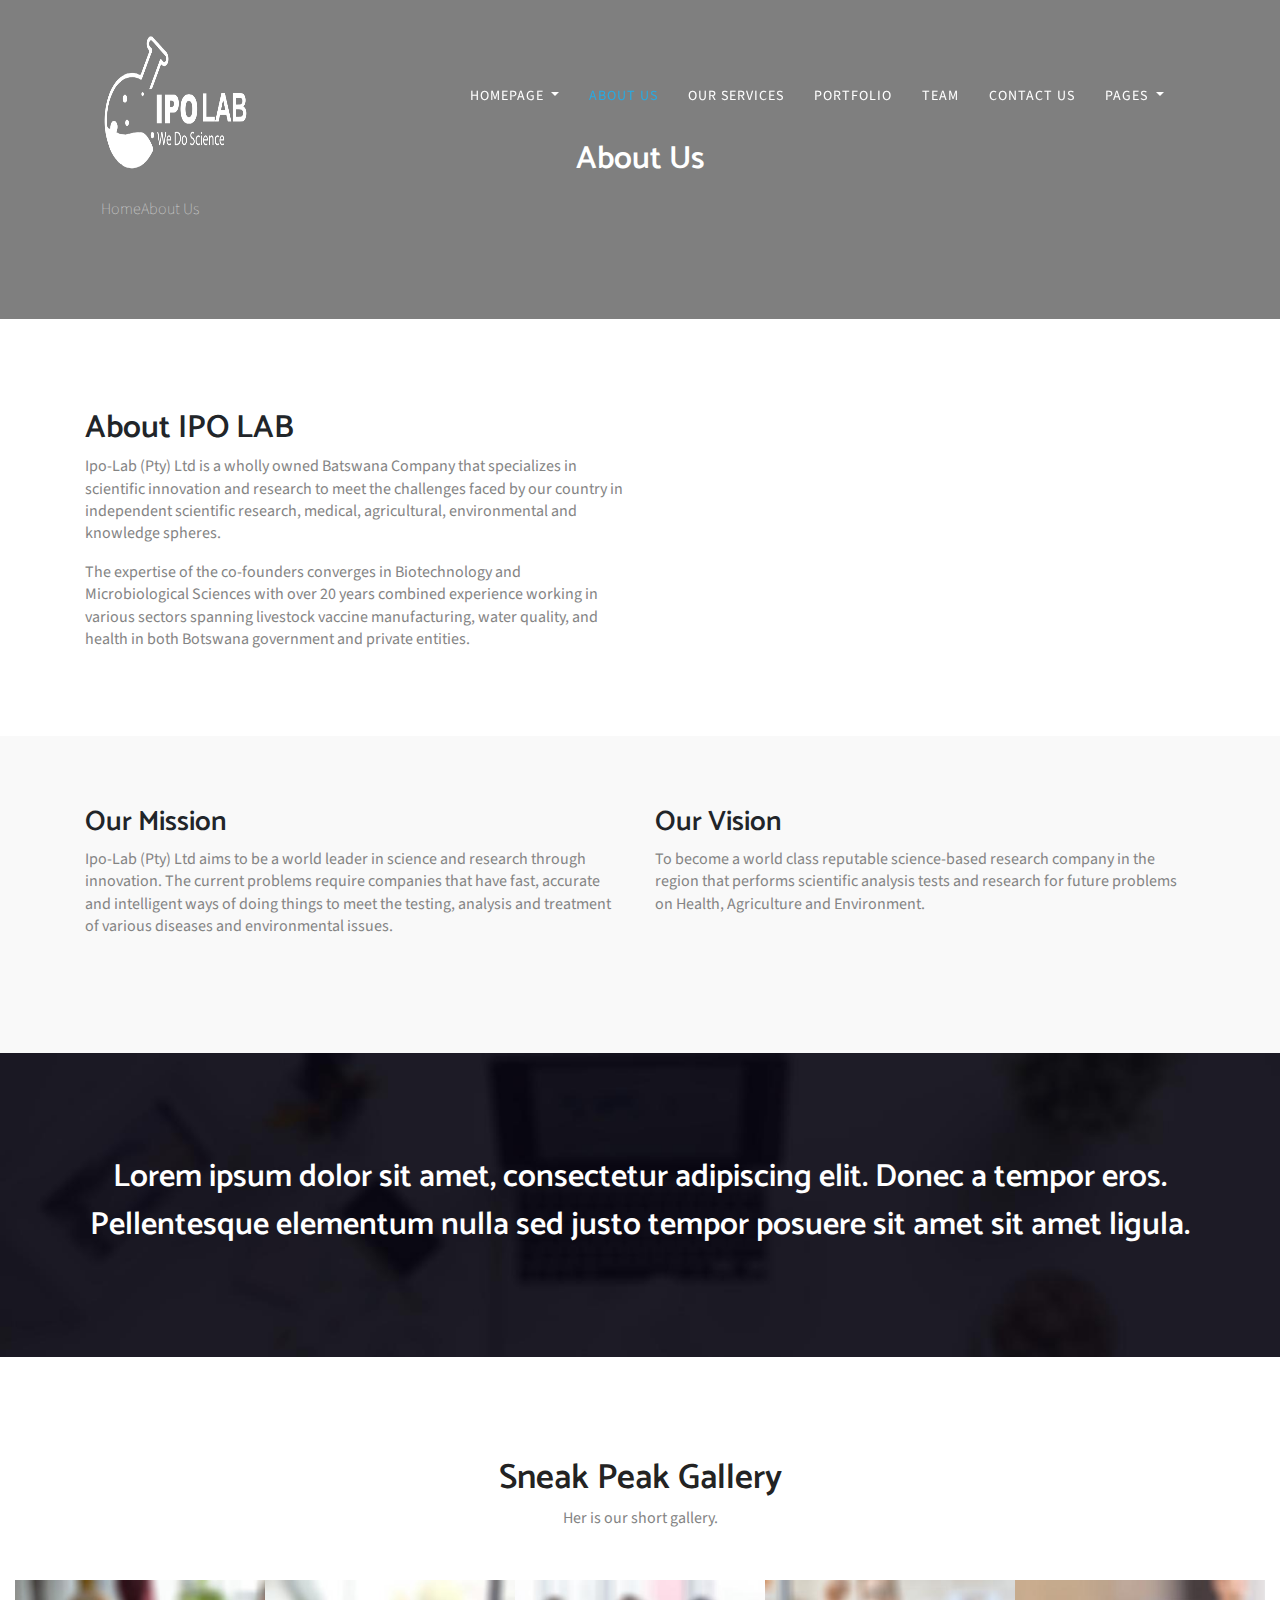
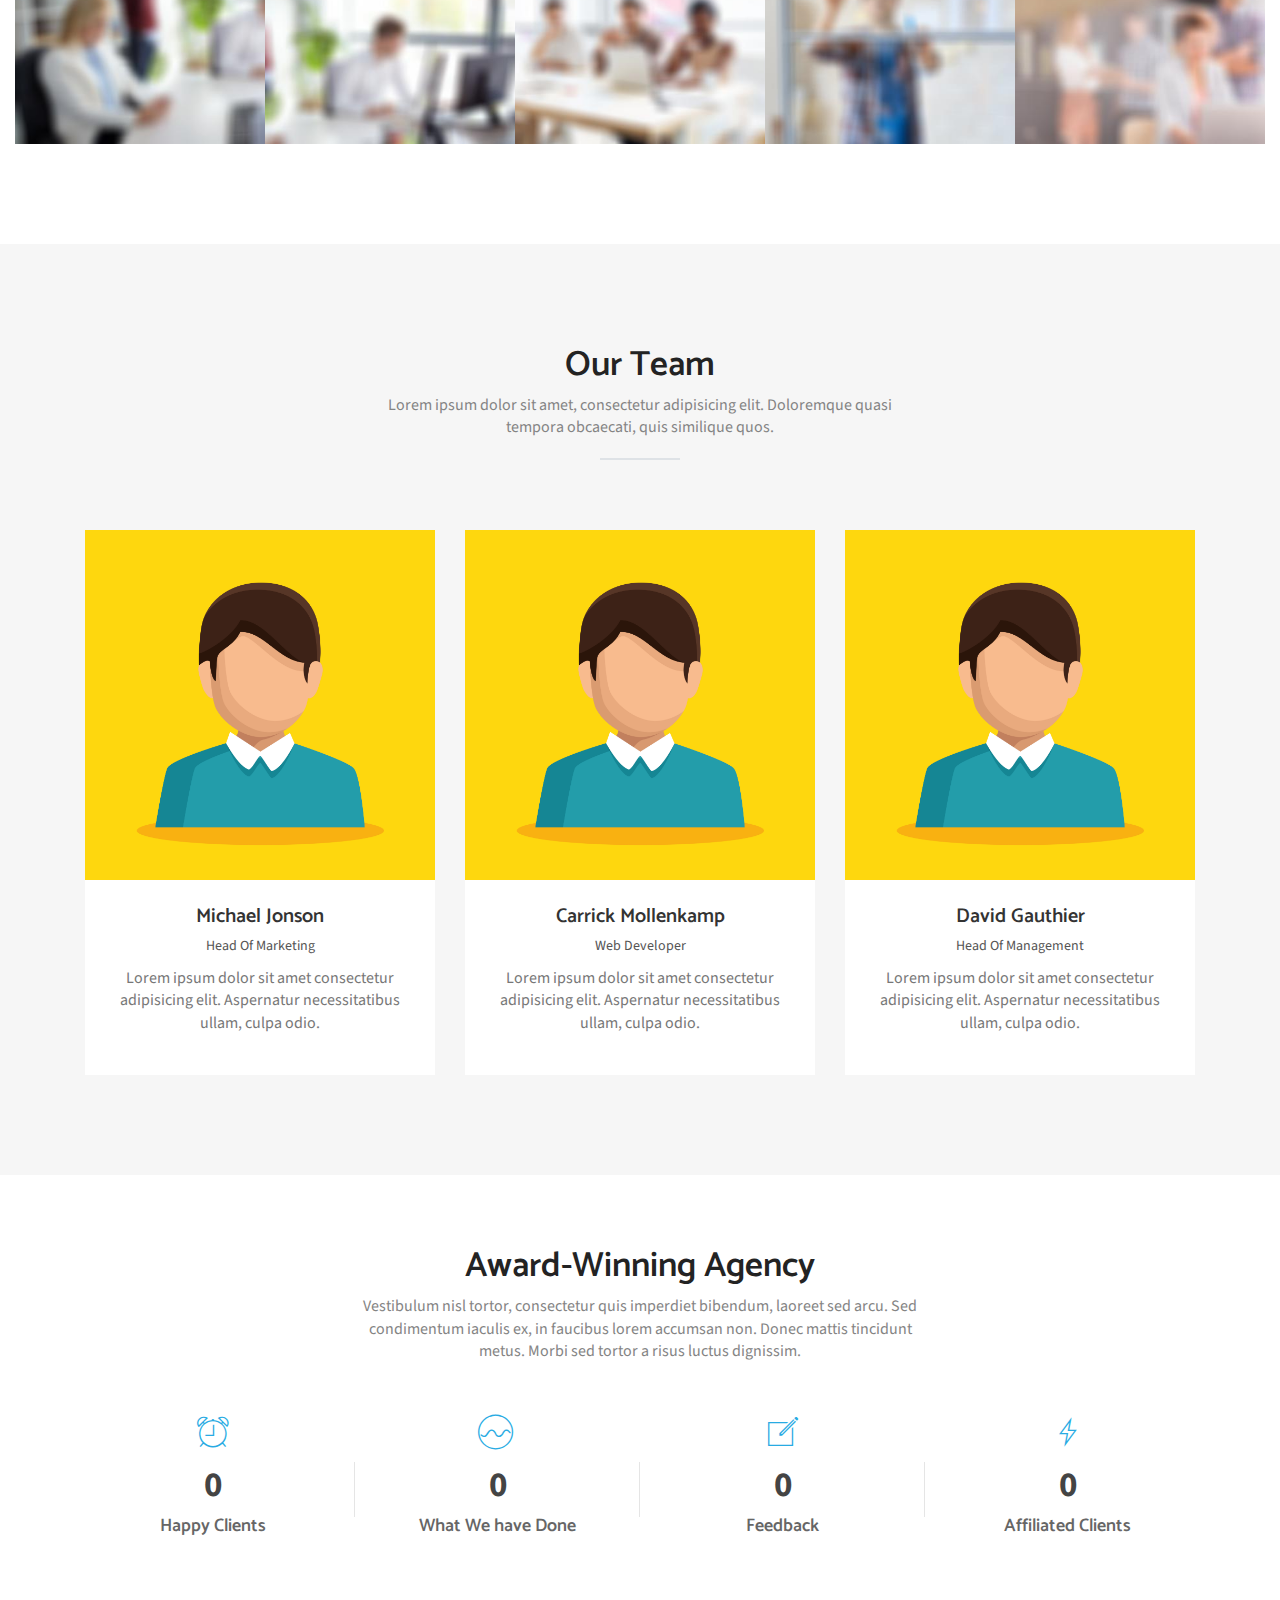
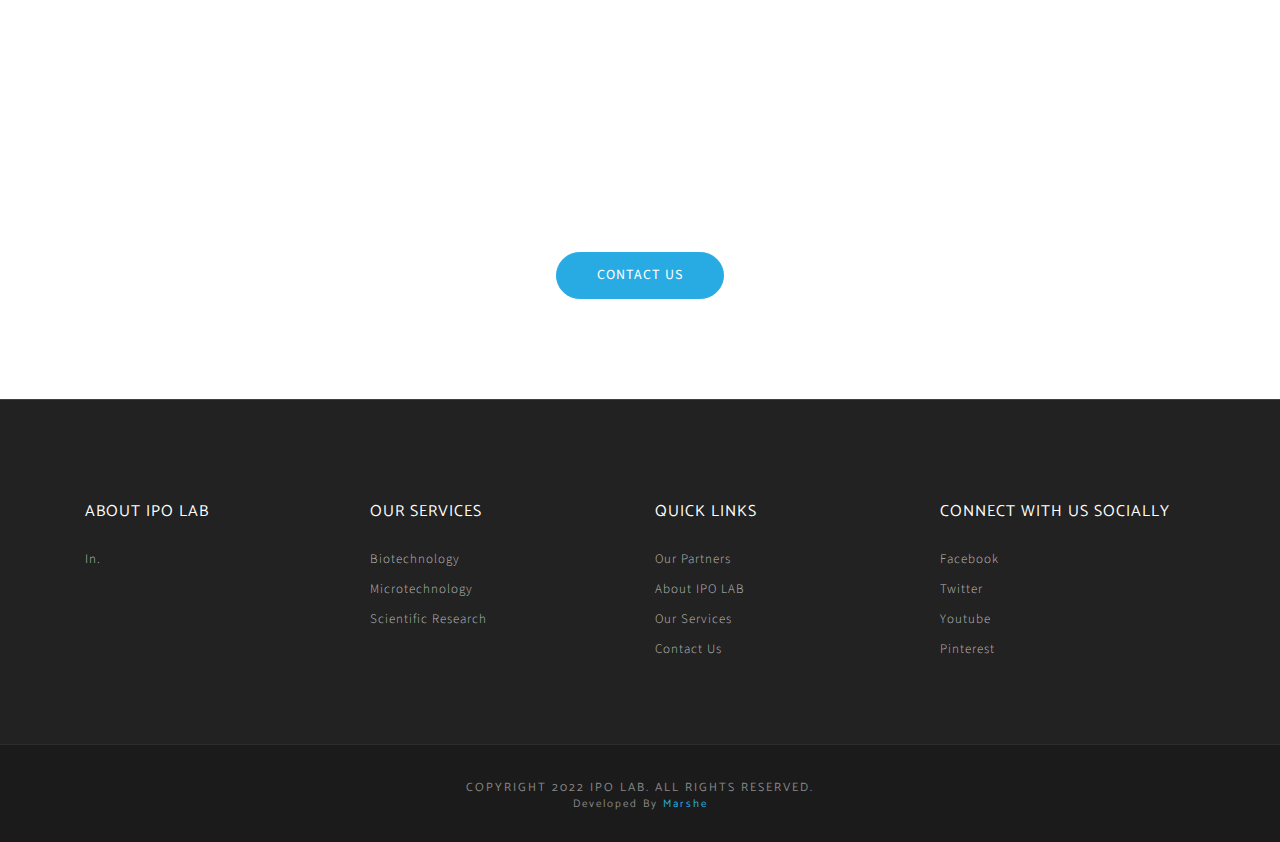
==== about.html @ 1a7b11d8 "zvaita" ====
<!DOCTYPE html>
<!--[if lt IE 7]>      <html class="no-js lt-ie9 lt-ie8 lt-ie7"> <![endif]-->
<!--[if IE 7]>         <html class="no-js lt-ie9 lt-ie8"> <![endif]-->
<!--[if IE 8]>         <html class="no-js lt-ie9"> <![endif]-->
<!--[if gt IE 8]><!--> 
<html> <!--<![endif]-->
<head>
  <meta http-equiv="Content-Type" content="text/html; charset=UTF-8">
  <meta name="description" content="Bingo One page parallax responsive HTML Template ">
  
  <meta name="author" content="Themefisher.com">

  <title>ABOUT IPO LAB</title>

<!-- Mobile Specific Meta
  ================================================== -->
  <meta name="viewport" content="width=device-width, initial-scale=1">
  
  <!-- Favicon -->
  <link rel="shortcut icon" type="image/x-icon" href="images/favicon.png" />
  
  <!-- CSS
  ================================================== -->
  <!-- Themefisher Icon font -->
  <link rel="stylesheet" href="plugins/themefisher-font/style.css">
  <!-- bootstrap.min css -->
  <link rel="stylesheet" href="plugins/bootstrap/css/bootstrap.min.css">
  <!-- Lightbox.min css -->
  <link rel="stylesheet" href="plugins/lightbox2/dist/css/lightbox.min.css">
  <!-- animation css -->
  <link rel="stylesheet" href="plugins/animate/animate.css">
  <!-- Slick Carousel -->
  <link rel="stylesheet" href="plugins/slick/slick.css">
  <!-- Main Stylesheet -->
  <link rel="stylesheet" href="css/style.css">  

</head>

<body id="body">

 <!--
  Start Preloader
  ==================================== -->
  <div id="preloader">
    <div class='preloader'>
      <span></span>
      <span></span>
      <span></span>
      <span></span>
      <span></span>
      <span></span>
    </div>
  </div> 
  <!--
  End Preloader
  ==================================== -->


  

<!--
Fixed Navigation
==================================== -->
<header class="navigation fixed-top">
  <div class="container">
    <!-- main nav -->
    <nav class="navbar navbar-expand-lg navbar-light">
      <!-- logo -->
      <a class="navbar-brand logo" href="index.html">
        <img class="logo-default" src="ipo lab logos.png" height="150" width="150" alt="logo"/>
        <img class="logo-white" src="images/logo-white.png" alt="logo" height="150" width="150" />
      </a>
      <!-- /logo -->
      <button class="navbar-toggler" type="button" data-toggle="collapse" data-target="#navigation"
        aria-controls="navigation" aria-expanded="false" aria-label="Toggle navigation">
        <span class="navbar-toggler-icon"></span>
      </button>

      <div class="collapse navbar-collapse" id="navigation">
        <ul class="navbar-nav ml-auto text-center">
          <li class="nav-item dropdown ">
            <a class="nav-link dropdown-toggle" href="#" id="navbarDropdown" role="button" data-toggle="dropdown"
              aria-haspopup="true" aria-expanded="false">
              Homepage
            </a>
            <div class="dropdown-menu" aria-labelledby="navbarDropdown">
              <a class="dropdown-item" href="index.html">IPO LAB HOME</a>
              <a class="dropdown-item" href="onepage-slider.html">IPO LAB BRIEF</a>
              
            </div>
          </li>
          <li class="nav-item  active ">
            <a class="nav-link" href="about.html">About Us</a>
          </li>
          <li class="nav-item ">
            <a class="nav-link" href="service.html">Our Services</a>
          </li>
          <li class="nav-item ">
            <a class="nav-link" href="portfolio.html">Portfolio</a>
          </li>
          <li class="nav-item ">
            <a class="nav-link" href="team.html">Team</a>
          </li>
        
          <li class="nav-item ">
            <a class="nav-link" href="contact.html">Contact Us</a>
          </li>
          <li class="nav-item dropdown">
            <a class="nav-link dropdown-toggle" href="#" id="navbarDropdown" role="button" data-toggle="dropdown"
              aria-haspopup="true" aria-expanded="false">
              Pages
            </a>
            
          </li>
        </ul>
      </div>
    </nav>
    <!-- /main nav -->
  </div>
</header>
<!--
End Fixed Navigation
==================================== -->

<section class="single-page-header">
	<div class="container">
		<div class="row">
			<div class="col-md-12">
				<h2>About Us</h2>
				<ol class="breadcrumb header-bradcrumb">
				  <li><a href="index.html">Home</a></li>
				  <li class="active">About Us</li>
				</ol>
			</div>
		</div>
	</div>
</section>


<section class="about-shot-info section-sm">
	<div class="container">
		<div class="row">
			<div class="col-md-6 mt-20">
				<h2>About IPO LAB<br></h2>
				<p>Ipo-Lab (Pty) Ltd is a wholly owned Batswana Company that specializes in scientific innovation and research to meet the challenges faced by our country in independent scientific research, medical, agricultural, environmental and knowledge spheres.   </p>
				
				<p> The expertise of the co-founders converges in Biotechnology and Microbiological Sciences with over 20 years combined experience working in various sectors spanning livestock vaccine manufacturing, water quality, and health in both Botswana government and private entities.</p>
			</div>
			<div class="col-md-6">
				<img class="img-fluid" src="images/company/company-image.jpg" alt="">
			</div>
		</div>
	</div>
</section>



<section class="company-mission section-sm bg-gray">
	<div class="container">
		<div class="row">
			<div class="col-md-6">
				<h3>Our Mission</h3>
				<p>Ipo-Lab (Pty) Ltd aims to be a world leader in science and research through innovation. The current problems require companies that have fast, accurate and intelligent ways of doing things to meet the testing, analysis and treatment of various diseases and environmental issues. </p>
				<img src="images/company/company-image-2.jpg" alt="" class="img-fluid mt-30">
			</div>
			<div class="col-md-6">
				<h3>Our Vision</h3>
				<p>To become a world class reputable science-based research company in the region that performs scientific analysis tests and research for future problems on Health, Agriculture and Environment. </p>
				<br>
				<img src="images/company/company-image-3.jpg" alt="" class="img-fluid mt-30">
			</div>
		</div>
	</div>
</section>






	<!--
Start Call To Action
==================================== -->
<section class="call-to-action-2 section">
	<div class="container">
		<div class="row">
			<div class="col-md-12 text-center">
				<h2>Lorem ipsum dolor sit amet, consectetur adipiscing elit. Donec a tempor eros. Pellentesque elementum nulla sed justo tempor posuere sit amet sit amet ligula.</h2>
			</div>
		</div> 		<!-- End row -->
	</div>   	<!-- End container -->
</section>   <!-- End section -->



<section class="section grallery">
	<div class="container-fluid">
		<div class="row">
			<div class="col-md-12">
				<div class="title text-center">
					<h2>Sneak Peak Gallery</h2>
					<p>Her is our short gallery.</p>
				</div>
			</div>
		</div>
		<div class="row">
			<div class="col-md-12">
				<div class="company-gallery">
					<img src="images/company/gallery-1.jpg" alt="">
					<img src="images/company/gallery-2.jpg" alt="">
					<img src="images/company/gallery-3.jpg" alt="">
					<img src="images/company/gallery-4.jpg" alt="">
					<img src="images/company/gallery-5.jpg" alt="">
					<img src="images/company/gallery-5.jpg" alt="">
					<img src="images/company/gallery-1.jpg" alt="">
					<img src="images/company/gallery-2.jpg" alt="">
					<img src="images/company/gallery-3.jpg" alt="">
					<img src="images/company/gallery-4.jpg" alt="">
					<img src="images/company/gallery-5.jpg" alt="">
					<img src="images/company/gallery-5.jpg" alt="">
				</div>
			</div>
		</div>
	</div>
</section>



	<!-- Start Our Team
		=========================================== -->
<section class="team" id="team">
	<div class="container">
		<div class="row">

			<!-- section title -->
			<div class="col-12">
				<div class="title text-center ">
					<h2>Our Team</h2>
					<p>Lorem ipsum dolor sit amet, consectetur adipisicing elit. Doloremque quasi tempora obcaecati, quis
						similique quos.</p>
					<div class="border"></div>
				</div>
			</div>
			<!-- /section title -->

			<!-- team member -->
			<div class="col-md-4 col-sm-6 ">
				<div class="team-member text-center">
					<div class="member-photo">
						<!-- member photo -->
						<img class="img-fluid" src="images/team/member-1.jpg" alt="Meghna">
						<!-- /member photo -->

						<!-- member social profile -->
						<div class="mask">
							<ul class="clearfix">
								<li><a href="#"><i class="tf-ion-social-facebook"></i></a></li>
								<li><a href="#"><i class="tf-ion-social-twitter"></i></a></li>
								<li><a href="#"><i class="tf-ion-social-google-outline"></i></a></li>
								<li><a href="#"><i class="tf-ion-social-dribbble"></i></a></li>
							</ul>
						</div>
						<!-- /member social profile -->
					</div>

					<!-- member name & designation -->
					<div class="member-content">
						<h3>Michael Jonson</h3>
						<span>Head Of Marketing</span>
						<p>Lorem ipsum dolor sit amet consectetur adipisicing elit. Aspernatur necessitatibus ullam, culpa odio.</p>
					</div>
					<!-- /member name & designation -->

				</div>
			</div>
			<!-- end team member -->

			<!-- team member -->
			<div class="col-md-4 col-sm-6 ">
				<div class="team-member text-center">
					<div class="member-photo">
						<!-- member photo -->
						<img class="img-fluid" src="images/team/member-2.jpg" alt="Meghna">
						<!-- /member photo -->

						<!-- member social profile -->
						<div class="mask">
							<ul class="clearfix">
								<li><a href="#"><i class="tf-ion-social-facebook"></i></a></li>
								<li><a href="#"><i class="tf-ion-social-twitter"></i></a></li>
								<li><a href="#"><i class="tf-ion-social-google-outline"></i></a></li>
								<li><a href="#"><i class="tf-ion-social-dribbble"></i></a></li>
							</ul>
						</div>
						<!-- /member social profile -->
					</div>

					<!-- member name & designation -->
					<div class="member-content">
						<h3>Carrick Mollenkamp</h3>
						<span>Web Developer</span>
						<p>Lorem ipsum dolor sit amet consectetur adipisicing elit. Aspernatur necessitatibus ullam, culpa odio.</p>
					</div>
					<!-- /member name & designation -->
				</div>
			</div>
			<!-- end team member -->

			<!-- team member -->
			<div class="col-md-4 col-sm-6 ">
				<div class="team-member text-center">
					<div class="member-photo">
						<!-- member photo -->
						<img class="img-fluid" src="images/team/member-3.jpg" alt="Meghna">
						<!-- /member photo -->

						<!-- member social profile -->
						<div class="mask">
							<ul class="clearfix">
								<li><a href="#"><i class="tf-ion-social-facebook"></i></a></li>
								<li><a href="#"><i class="tf-ion-social-twitter"></i></a></li>
								<li><a href="#"><i class="tf-ion-social-google-outline"></i></a></li>
								<li><a href="#"><i class="tf-ion-social-dribbble"></i></a></li>
							</ul>
						</div>
						<!-- /member social profile -->
					</div>

					<!-- member name & designation -->
					<div class="member-content">
						<h3>David Gauthier</h3>
						<span>Head Of Management</span>
						<p>Lorem ipsum dolor sit amet consectetur adipisicing elit. Aspernatur necessitatibus ullam, culpa odio.</p>
					</div>
					<!-- /member name & designation -->

				</div>
			</div>
			<!-- end team member -->
		</div> <!-- End row -->
	</div> <!-- End container -->
</section> <!-- End section -->



	<!--
		Start Counter Section
		==================================== -->
		
		<section  class="counter-wrapper section-sm" >
			<div class="container">
				<div class="row">
					<div class="col-md-12 text-center">
						<div class="title">
							<h2>Award-Winning Agency</h2>
							<p>Vestibulum nisl tortor, consectetur quis imperdiet bibendum, laoreet sed arcu. Sed condimentum iaculis ex, in faucibus lorem accumsan non. Donec mattis tincidunt metus. Morbi sed tortor a risus luctus dignissim.</p>
						</div>
					</div>
					<!-- first count item -->
					<div class="col-md-3 col-sm-6 col-xs-6 text-center " >
						<div class="counters-item">
							<i class="tf-ion-ios-alarm-outline"></i>
							<div>
							    <span class="counter" data-count="150">0</span>
							</div>
							<h3>Happy Clients</h3>
						</div>
					</div>
					<!-- end first count item -->
				
					<!-- second count item -->
					<div class="col-md-3 col-sm-6 col-xs-6 text-center " >
						<div class="counters-item">
							<i class="tf-ion-ios-analytics-outline"></i>
							<div>
							    <span class="counter" data-count="130">0</span>
							</div>
							<h3>What We have Done</h3>
						</div>
					</div>
					<!-- end second count item -->
				
					<!-- third count item -->
					<div class="col-md-3 col-sm-6 col-xs-6 text-center "  >
						<div class="counters-item">
							<i class="tf-ion-ios-compose-outline"></i>
							<div>
							    <span class="counter" data-count="99">0</span>
							</div>
				            <h3>Feedback</h3>
							
						</div>
					</div>
					<!-- end third count item -->
					
					<!-- fourth count item -->
					<div class="col-md-3 col-sm-6 col-xs-6 text-center ">
						<div class="counters-item kill-border">
							<i class="tf-ion-ios-bolt-outline"></i>
							<div>
							    <span class="counter" data-count="250">0</span>
							</div>
							<h3>Affiliated Clients</h3>
						</div>
					</div>
					<!-- end fourth count item -->
				</div> 		<!-- end row -->
			</div>   	<!-- end container -->
		</section>   <!-- end section -->



	<!--
Start Call To Action
==================================== -->
<section class="call-to-action section">
	<div class="container">
		<div class="row">
			<div class="col-md-12 text-center">
				<h2>Let's Create Something Together</h2>
				<p>Proin </p>
				<a href="" class="btn btn-main">Contact Us</a>
			</div>
		</div> 		<!-- End row -->
	</div>   	<!-- End container -->
</section>   <!-- End section -->




<footer id="footer" class="bg-one">
  <div class="top-footer">
    <div class="container">
      <div class="row">
        <div class="col-sm-3 col-md-3 col-lg-3">
          <h3>About IPO LAB</h3>
          <p>In.</p>
        </div>
        <!-- End of .col-sm-3 -->

        <div class="col-sm-3 col-md-3 col-lg-3">
          <ul>
            <li><h3>Our Services</h3></li>
            <li><a href="#">Biotechnology</a></li>
            <li><a href="#">Microtechnology</a></li>
            <li><a href="#">Scientific Research</a></li>
          </ul>
        </div>
        <!-- End of .col-sm-3 -->

        <div class="col-sm-3 col-md-3 col-lg-3">
          <ul>
            <li><h3>Quick Links</h3></li>
            <li><a href="#">Our Partners</a></li>
            <li><a href="#">About IPO LAB</a></li>
            <li><a href="#">Our Services</a></li>
            <li><a href="#">Contact Us</a></li>
          </ul>
        </div>
        <!-- End of .col-sm-3 -->

        <div class="col-sm-3 col-md-3 col-lg-3">
          <ul>
            <li><h3>Connect with us Socially</h3></li>
            <li><a href="#">Facebook</a></li>
            <li><a href="#">Twitter</a></li>
            <li><a href="#">Youtube</a></li>
            <li><a href="#">Pinterest</a></li>
          </ul>
        </div>
        <!-- End of .col-sm-3 -->

      </div>
    </div> <!-- end container -->
  </div>
  <div class="footer-bottom">
    <h5>Copyright 2022 IPO LAB. All rights reserved.</h5>
    <h6>Developed by <a href="">Marshe</a></h6>
  </div>
</footer> <!-- end footer -->


    <!-- end Footer Area
    ========================================== -->


    
    <!-- 
    Essential Scripts
    =====================================-->
    <!-- Main jQuery -->
    <script src="plugins/jquery/jquery.min.js"></script>
    <!-- Google Map -->
    <script src="https://maps.googleapis.com/maps/api/js?key=AIzaSyBu5nZKbeK-WHQ70oqOWo-_4VmwOwKP9YQ"></script>
    <script  src="plugins/google-map/gmap.js"></script>

    <!-- Form Validation -->
    <script src="plugins/form-validation/jquery.form.js"></script> 
    <script src="plugins/form-validation/jquery.validate.min.js"></script>
    
    <!-- Bootstrap4 -->
    <script src="plugins/bootstrap/js/bootstrap.min.js"></script>
    <!-- Parallax -->
    <script src="plugins/parallax/jquery.parallax-1.1.3.js"></script>
    <!-- lightbox -->
    <script src="plugins/lightbox2/dist/js/lightbox.min.js"></script>
    <!-- Owl Carousel -->
    <script src="plugins/slick/slick.min.js"></script>
    <!-- filter -->
    <script src="plugins/filterizr/jquery.filterizr.min.js"></script>
    <!-- Smooth Scroll js -->
    <script src="plugins/smooth-scroll/smooth-scroll.min.js"></script>
    
    <!-- Custom js -->
    <script src="js/script.js"></script>

  </body>
  </html>
---- plugins/themefisher-font/style.css ----
@font-face {
  font-family: 'themefisher-font';
  src:  url('fonts/themefisher-font.eot?ug5hnh');
  src:  url('fonts/themefisher-font.eot?ug5hnh#iefix') format('embedded-opentype'),
    url('fonts/themefisher-font.ttf?ug5hnh') format('truetype'),
    url('fonts/themefisher-font.woff?ug5hnh') format('woff'),
    url('fonts/themefisher-font.svg?ug5hnh#themefisher-font') format('svg');
  font-weight: normal;
  font-style: normal;
}

[class^="tf-"], [class*=" tf-"] {
  /* use !important to prevent issues with browser extensions that change fonts */
  font-family: 'themefisher-font' !important;
  speak: none;
  font-style: normal;
  font-weight: normal;
  font-variant: normal;
  text-transform: none;
  line-height: 1;

  /* Better Font Rendering =========== */
  -webkit-font-smoothing: antialiased;
  -moz-osx-font-smoothing: grayscale;
}

.tf-ion-alert-circled:before {
  content: "\f100";
}
.tf-ion-alert:before {
  content: "\f101";
}
.tf-ion-android-add-circle:before {
  content: "\f359";
}
.tf-ion-android-add:before {
  content: "\f2c7";
}
.tf-ion-android-alarm-clock:before {
  content: "\f35a";
}
.tf-ion-android-alert:before {
  content: "\f35b";
}
.tf-ion-android-apps:before {
  content: "\f35c";
}
.tf-ion-android-archive:before {
  content: "\f2c9";
}
.tf-ion-android-arrow-back:before {
  content: "\f2ca";
}
.tf-ion-android-arrow-down:before {
  content: "\f35d";
}
.tf-ion-android-arrow-dropdown-circle:before {
  content: "\f35e";
}
.tf-ion-android-arrow-dropdown:before {
  content: "\f35f";
}
.tf-ion-android-arrow-dropleft-circle:before {
  content: "\f360";
}
.tf-ion-android-arrow-dropleft:before {
  content: "\f361";
}
.tf-ion-android-arrow-dropright-circle:before {
  content: "\f362";
}
.tf-ion-android-arrow-dropright:before {
  content: "\f363";
}
.tf-ion-android-arrow-dropup-circle:before {
  content: "\f364";
}
.tf-ion-android-arrow-dropup:before {
  content: "\f365";
}
.tf-ion-android-arrow-forward:before {
  content: "\f30f";
}
.tf-ion-android-arrow-up:before {
  content: "\f366";
}
.tf-ion-android-attach:before {
  content: "\f367";
}
.tf-ion-android-bar:before {
  content: "\f368";
}
.tf-ion-android-bicycle:before {
  content: "\f369";
}
.tf-ion-android-boat:before {
  content: "\f36a";
}
.tf-ion-android-bookmark:before {
  content: "\f36b";
}
.tf-ion-android-bulb:before {
  content: "\f36c";
}
.tf-ion-android-bus:before {
  content: "\f36d";
}
.tf-ion-android-calendar:before {
  content: "\f2d1";
}
.tf-ion-android-call:before {
  content: "\f2d2";
}
.tf-ion-android-camera:before {
  content: "\f2d3";
}
.tf-ion-android-cancel:before {
  content: "\f36e";
}
.tf-ion-android-car:before {
  content: "\f36f";
}
.tf-ion-android-cart:before {
  content: "\f370";
}
.tf-ion-android-chat:before {
  content: "\f2d4";
}
.tf-ion-android-checkbox-blank:before {
  content: "\f371";
}
.tf-ion-android-checkbox-outline-blank:before {
  content: "\f372";
}
.tf-ion-android-checkbox-outline:before {
  content: "\f373";
}
.tf-ion-android-checkbox:before {
  content: "\f374";
}
.tf-ion-android-checkmark-circle:before {
  content: "\f375";
}
.tf-ion-android-clipboard:before {
  content: "\f376";
}
.tf-ion-android-close:before {
  content: "\f2d7";
}
.tf-ion-android-cloud-circle:before {
  content: "\f377";
}
.tf-ion-android-cloud-done:before {
  content: "\f378";
}
.tf-ion-android-cloud-outline:before {
  content: "\f379";
}
.tf-ion-android-cloud:before {
  content: "\f37a";
}
.tf-ion-android-color-palette:before {
  content: "\f37b";
}
.tf-ion-android-compass:before {
  content: "\f37c";
}
.tf-ion-android-contact:before {
  content: "\f2d8";
}
.tf-ion-android-contacts:before {
  content: "\f2d9";
}
.tf-ion-android-contract:before {
  content: "\f37d";
}
.tf-ion-android-create:before {
  content: "\f37e";
}
.tf-ion-android-delete:before {
  content: "\f37f";
}
.tf-ion-android-desktop:before {
  content: "\f380";
}
.tf-ion-android-document:before {
  content: "\f381";
}
.tf-ion-android-done-all:before {
  content: "\f382";
}
.tf-ion-android-done:before {
  content: "\f383";
}
.tf-ion-android-download:before {
  content: "\f2dd";
}
.tf-ion-android-drafts:before {
  content: "\f384";
}
.tf-ion-android-exit:before {
  content: "\f385";
}
.tf-ion-android-expand:before {
  content: "\f386";
}
.tf-ion-android-favorite-outline:before {
  content: "\f387";
}
.tf-ion-android-favorite:before {
  content: "\f388";
}
.tf-ion-android-film:before {
  content: "\f389";
}
.tf-ion-android-folder-open:before {
  content: "\f38a";
}
.tf-ion-android-folder:before {
  content: "\f2e0";
}
.tf-ion-android-funnel:before {
  content: "\f38b";
}
.tf-ion-android-globe:before {
  content: "\f38c";
}
.tf-ion-android-hand:before {
  content: "\f2e3";
}
.tf-ion-android-hangout:before {
  content: "\f38d";
}
.tf-ion-android-happy:before {
  content: "\f38e";
}
.tf-ion-android-home:before {
  content: "\f38f";
}
.tf-ion-android-image:before {
  content: "\f2e4";
}
.tf-ion-android-laptop:before {
  content: "\f390";
}
.tf-ion-android-list:before {
  content: "\f391";
}
.tf-ion-android-locate:before {
  content: "\f2e9";
}
.tf-ion-android-lock:before {
  content: "\f392";
}
.tf-ion-android-mail:before {
  content: "\f2eb";
}
.tf-ion-android-map:before {
  content: "\f393";
}
.tf-ion-android-menu:before {
  content: "\f394";
}
.tf-ion-android-microphone-off:before {
  content: "\f395";
}
.tf-ion-android-microphone:before {
  content: "\f2ec";
}
.tf-ion-android-more-horizontal:before {
  content: "\f396";
}
.tf-ion-android-more-vertical:before {
  content: "\f397";
}
.tf-ion-android-navigate:before {
  content: "\f398";
}
.tf-ion-android-notifications-none:before {
  content: "\f399";
}
.tf-ion-android-notifications-off:before {
  content: "\f39a";
}
.tf-ion-android-notifications:before {
  content: "\f39b";
}
.tf-ion-android-open:before {
  content: "\f39c";
}
.tf-ion-android-options:before {
  content: "\f39d";
}
.tf-ion-android-people:before {
  content: "\f39e";
}
.tf-ion-android-person-add:before {
  content: "\f39f";
}
.tf-ion-android-person:before {
  content: "\f3a0";
}
.tf-ion-android-phone-landscape:before {
  content: "\f3a1";
}
.tf-ion-android-phone-portrait:before {
  content: "\f3a2";
}
.tf-ion-android-pin:before {
  content: "\f3a3";
}
.tf-ion-android-plane:before {
  content: "\f3a4";
}
.tf-ion-android-playstore:before {
  content: "\f2f0";
}
.tf-ion-android-print:before {
  content: "\f3a5";
}
.tf-ion-android-radio-button-off:before {
  content: "\f3a6";
}
.tf-ion-android-radio-button-on:before {
  content: "\f3a7";
}
.tf-ion-android-refresh:before {
  content: "\f3a8";
}
.tf-ion-android-remove-circle:before {
  content: "\f3a9";
}
.tf-ion-android-remove:before {
  content: "\f2f4";
}
.tf-ion-android-restaurant:before {
  content: "\f3aa";
}
.tf-ion-android-sad:before {
  content: "\f3ab";
}
.tf-ion-android-search:before {
  content: "\f2f5";
}
.tf-ion-android-send:before {
  content: "\f2f6";
}
.tf-ion-android-settings:before {
  content: "\f2f7";
}
.tf-ion-android-share-alt:before {
  content: "\f3ac";
}
.tf-ion-android-share:before {
  content: "\f2f8";
}
.tf-ion-android-star-half:before {
  content: "\f3ad";
}
.tf-ion-android-star-outline:before {
  content: "\f3ae";
}
.tf-ion-android-star:before {
  content: "\f2fc";
}
.tf-ion-android-stopwatch:before {
  content: "\f2fd";
}
.tf-ion-android-subway:before {
  content: "\f3af";
}
.tf-ion-android-sunny:before {
  content: "\f3b0";
}
.tf-ion-android-sync:before {
  content: "\f3b1";
}
.tf-ion-android-textsms:before {
  content: "\f3b2";
}
.tf-ion-android-time:before {
  content: "\f3b3";
}
.tf-ion-android-train:before {
  content: "\f3b4";
}
.tf-ion-android-unlock:before {
  content: "\f3b5";
}
.tf-ion-android-upload:before {
  content: "\f3b6";
}
.tf-ion-android-volume-down:before {
  content: "\f3b7";
}
.tf-ion-android-volume-mute:before {
  content: "\f3b8";
}
.tf-ion-android-volume-off:before {
  content: "\f3b9";
}
.tf-ion-android-volume-up:before {
  content: "\f3ba";
}
.tf-ion-android-walk:before {
  content: "\f3bb";
}
.tf-ion-android-warning:before {
  content: "\f3bc";
}
.tf-ion-android-watch:before {
  content: "\f3bd";
}
.tf-ion-android-wifi:before {
  content: "\f305";
}
.tf-ion-aperture:before {
  content: "\f313";
}
.tf-ion-archive:before {
  content: "\f102";
}
.tf-ion-arrow-down-a:before {
  content: "\f103";
}
.tf-ion-arrow-down-b:before {
  content: "\f104";
}
.tf-ion-arrow-down-c:before {
  content: "\f105";
}
.tf-ion-arrow-expand:before {
  content: "\f25e";
}
.tf-ion-arrow-graph-down-left:before {
  content: "\f25f";
}
.tf-ion-arrow-graph-down-right:before {
  content: "\f260";
}
.tf-ion-arrow-graph-up-left:before {
  content: "\f261";
}
.tf-ion-arrow-graph-up-right:before {
  content: "\f262";
}
.tf-ion-arrow-left-a:before {
  content: "\f106";
}
.tf-ion-arrow-left-b:before {
  content: "\f107";
}
.tf-ion-arrow-left-c:before {
  content: "\f108";
}
.tf-ion-arrow-move:before {
  content: "\f263";
}
.tf-ion-arrow-resize:before {
  content: "\f264";
}
.tf-ion-arrow-return-left:before {
  content: "\f265";
}
.tf-ion-arrow-return-right:before {
  content: "\f266";
}
.tf-ion-arrow-right-a:before {
  content: "\f109";
}
.tf-ion-arrow-right-b:before {
  content: "\f10a";
}
.tf-ion-arrow-right-c:before {
  content: "\f10b";
}
.tf-ion-arrow-shrink:before {
  content: "\f267";
}
.tf-ion-arrow-swap:before {
  content: "\f268";
}
.tf-ion-arrow-up-a:before {
  content: "\f10c";
}
.tf-ion-arrow-up-b:before {
  content: "\f10d";
}
.tf-ion-arrow-up-c:before {
  content: "\f10e";
}
.tf-ion-asterisk:before {
  content: "\f314";
}
.tf-ion-at:before {
  content: "\f10f";
}
.tf-ion-backspace-outline:before {
  content: "\f3be";
}
.tf-ion-backspace:before {
  content: "\f3bf";
}
.tf-ion-bag:before {
  content: "\f110";
}
.tf-ion-battery-charging:before {
  content: "\f111";
}
.tf-ion-battery-empty:before {
  content: "\f112";
}
.tf-ion-battery-full:before {
  content: "\f113";
}
.tf-ion-battery-half:before {
  content: "\f114";
}
.tf-ion-battery-low:before {
  content: "\f115";
}
.tf-ion-beaker:before {
  content: "\f269";
}
.tf-ion-beer:before {
  content: "\f26a";
}
.tf-ion-bluetooth:before {
  content: "\f116";
}
.tf-ion-bonfire:before {
  content: "\f315";
}
.tf-ion-bookmark:before {
  content: "\f26b";
}
.tf-ion-bowtie:before {
  content: "\f3c0";
}
.tf-ion-briefcase:before {
  content: "\f26c";
}
.tf-ion-bug:before {
  content: "\f2be";
}
.tf-ion-calculator:before {
  content: "\f26d";
}
.tf-ion-calendar:before {
  content: "\f117";
}
.tf-ion-camera:before {
  content: "\f118";
}
.tf-ion-card:before {
  content: "\f119";
}
.tf-ion-cash:before {
  content: "\f316";
}
.tf-ion-chatbox-working:before {
  content: "\f11a";
}
.tf-ion-chatbox:before {
  content: "\f11b";
}
.tf-ion-chatboxes:before {
  content: "\f11c";
}
.tf-ion-chatbubble-working:before {
  content: "\f11d";
}
.tf-ion-chatbubble:before {
  content: "\f11e";
}
.tf-ion-chatbubbles:before {
  content: "\f11f";
}
.tf-ion-checkmark-circled:before {
  content: "\f120";
}
.tf-ion-checkmark-round:before {
  content: "\f121";
}
.tf-ion-checkmark:before {
  content: "\f122";
}
.tf-ion-chevron-down:before {
  content: "\f123";
}
.tf-ion-chevron-left:before {
  content: "\f124";
}
.tf-ion-chevron-right:before {
  content: "\f125";
}
.tf-ion-chevron-up:before {
  content: "\f126";
}
.tf-ion-clipboard:before {
  content: "\f127";
}
.tf-ion-clock:before {
  content: "\f26e";
}
.tf-ion-close-circled:before {
  content: "\f128";
}
.tf-ion-close-round:before {
  content: "\f129";
}
.tf-ion-close:before {
  content: "\f12a";
}
.tf-ion-closed-captioning:before {
  content: "\f317";
}
.tf-ion-cloud:before {
  content: "\f12b";
}
.tf-ion-code-download:before {
  content: "\f26f";
}
.tf-ion-code-working:before {
  content: "\f270";
}
.tf-ion-code:before {
  content: "\f271";
}
.tf-ion-coffee:before {
  content: "\f272";
}
.tf-ion-compass:before {
  content: "\f273";
}
.tf-ion-compose:before {
  content: "\f12c";
}
.tf-ion-connection-bars:before {
  content: "\f274";
}
.tf-ion-contrast:before {
  content: "\f275";
}
.tf-ion-crop:before {
  content: "\f3c1";
}
.tf-ion-cube:before {
  content: "\f318";
}
.tf-ion-disc:before {
  content: "\f12d";
}
.tf-ion-document-text:before {
  content: "\f12e";
}
.tf-ion-document:before {
  content: "\f12f";
}
.tf-ion-drag:before {
  content: "\f130";
}
.tf-ion-earth:before {
  content: "\f276";
}
.tf-ion-easel:before {
  content: "\f3c2";
}
.tf-ion-edit:before {
  content: "\f2bf";
}
.tf-ion-egg:before {
  content: "\f277";
}
.tf-ion-eject:before {
  content: "\f131";
}
.tf-ion-email-unread:before {
  content: "\f3c3";
}
.tf-ion-email:before {
  content: "\f132";
}
.tf-ion-erlenmeyer-flask-bubbles:before {
  content: "\f3c4";
}
.tf-ion-erlenmeyer-flask:before {
  content: "\f3c5";
}
.tf-ion-eye-disabled:before {
  content: "\f306";
}
.tf-ion-eye:before {
  content: "\f133";
}
.tf-ion-female:before {
  content: "\f278";
}
.tf-ion-filing:before {
  content: "\f134";
}
.tf-ion-film-marker:before {
  content: "\f135";
}
.tf-ion-fireball:before {
  content: "\f319";
}
.tf-ion-flag:before {
  content: "\f279";
}
.tf-ion-flame:before {
  content: "\f31a";
}
.tf-ion-flash-off:before {
  content: "\f136";
}
.tf-ion-flash:before {
  content: "\f137";
}
.tf-ion-folder:before {
  content: "\f139";
}
.tf-ion-fork-repo:before {
  content: "\f2c0";
}
.tf-ion-fork:before {
  content: "\f27a";
}
.tf-ion-forward:before {
  content: "\f13a";
}
.tf-ion-funnel:before {
  content: "\f31b";
}
.tf-ion-gear-a:before {
  content: "\f13d";
}
.tf-ion-gear-b:before {
  content: "\f13e";
}
.tf-ion-grid:before {
  content: "\f13f";
}
.tf-ion-hammer:before {
  content: "\f27b";
}
.tf-ion-happy-outline:before {
  content: "\f3c6";
}
.tf-ion-happy:before {
  content: "\f31c";
}
.tf-ion-headphone:before {
  content: "\f140";
}
.tf-ion-heart-broken:before {
  content: "\f31d";
}
.tf-ion-heart:before {
  content: "\f141";
}
.tf-ion-help-buoy:before {
  content: "\f27c";
}
.tf-ion-help-circled:before {
  content: "\f142";
}
.tf-ion-help:before {
  content: "\f143";
}
.tf-ion-home:before {
  content: "\f144";
}
.tf-ion-icecream:before {
  content: "\f27d";
}
.tf-ion-image:before {
  content: "\f147";
}
.tf-ion-images:before {
  content: "\f148";
}
.tf-ion-information-circled:before {
  content: "\f149";
}
.tf-ion-information:before {
  content: "\f14a";
}
.tf-ion-ionic:before {
  content: "\f14b";
}
.tf-ion-ios-alarm-outline:before {
  content: "\f3c7";
}
.tf-ion-ios-alarm:before {
  content: "\f3c8";
}
.tf-ion-ios-albums-outline:before {
  content: "\f3c9";
}
.tf-ion-ios-albums:before {
  content: "\f3ca";
}
.tf-ion-ios-americanfootball-outline:before {
  content: "\f3cb";
}
.tf-ion-ios-americanfootball:before {
  content: "\f3cc";
}
.tf-ion-ios-analytics-outline:before {
  content: "\f3cd";
}
.tf-ion-ios-analytics:before {
  content: "\f3ce";
}
.tf-ion-ios-arrow-back:before {
  content: "\f3cf";
}
.tf-ion-ios-arrow-down:before {
  content: "\f3d0";
}
.tf-ion-ios-arrow-forward:before {
  content: "\f3d1";
}
.tf-ion-ios-arrow-left:before {
  content: "\f3d2";
}
.tf-ion-ios-arrow-right:before {
  content: "\f3d3";
}
.tf-ion-ios-arrow-thin-down:before {
  content: "\f3d4";
}
.tf-ion-ios-arrow-thin-left:before {
  content: "\f3d5";
}
.tf-ion-ios-arrow-thin-right:before {
  content: "\f3d6";
}
.tf-ion-ios-arrow-thin-up:before {
  content: "\f3d7";
}
.tf-ion-ios-arrow-up:before {
  content: "\f3d8";
}
.tf-ion-ios-at-outline:before {
  content: "\f3d9";
}
.tf-ion-ios-at:before {
  content: "\f3da";
}
.tf-ion-ios-barcode-outline:before {
  content: "\f3db";
}
.tf-ion-ios-barcode:before {
  content: "\f3dc";
}
.tf-ion-ios-baseball-outline:before {
  content: "\f3dd";
}
.tf-ion-ios-baseball:before {
  content: "\f3de";
}
.tf-ion-ios-basketball-outline:before {
  content: "\f3df";
}
.tf-ion-ios-basketball:before {
  content: "\f3e0";
}
.tf-ion-ios-bell-outline:before {
  content: "\f3e1";
}
.tf-ion-ios-bell:before {
  content: "\f3e2";
}
.tf-ion-ios-body-outline:before {
  content: "\f3e3";
}
.tf-ion-ios-body:before {
  content: "\f3e4";
}
.tf-ion-ios-bolt-outline:before {
  content: "\f3e5";
}
.tf-ion-ios-bolt:before {
  content: "\f3e6";
}
.tf-ion-ios-book-outline:before {
  content: "\f3e7";
}
.tf-ion-ios-book:before {
  content: "\f3e8";
}
.tf-ion-ios-bookmarks-outline:before {
  content: "\f3e9";
}
.tf-ion-ios-bookmarks:before {
  content: "\f3ea";
}
.tf-ion-ios-box-outline:before {
  content: "\f3eb";
}
.tf-ion-ios-box:before {
  content: "\f3ec";
}
.tf-ion-ios-briefcase-outline:before {
  content: "\f3ed";
}
.tf-ion-ios-briefcase:before {
  content: "\f3ee";
}
.tf-ion-ios-browsers-outline:before {
  content: "\f3ef";
}
.tf-ion-ios-browsers:before {
  content: "\f3f0";
}
.tf-ion-ios-calculator-outline:before {
  content: "\f3f1";
}
.tf-ion-ios-calculator:before {
  content: "\f3f2";
}
.tf-ion-ios-calendar-outline:before {
  content: "\f3f3";
}
.tf-ion-ios-calendar:before {
  content: "\f3f4";
}
.tf-ion-ios-camera-outline:before {
  content: "\f3f5";
}
.tf-ion-ios-camera:before {
  content: "\f3f6";
}
.tf-ion-ios-cart-outline:before {
  content: "\f3f7";
}
.tf-ion-ios-cart:before {
  content: "\f3f8";
}
.tf-ion-ios-chatboxes-outline:before {
  content: "\f3f9";
}
.tf-ion-ios-chatboxes:before {
  content: "\f3fa";
}
.tf-ion-ios-chatbubble-outline:before {
  content: "\f3fb";
}
.tf-ion-ios-chatbubble:before {
  content: "\f3fc";
}
.tf-ion-ios-checkmark-empty:before {
  content: "\f3fd";
}
.tf-ion-ios-checkmark-outline:before {
  content: "\f3fe";
}
.tf-ion-ios-checkmark:before {
  content: "\f3ff";
}
.tf-ion-ios-circle-filled:before {
  content: "\f400";
}
.tf-ion-ios-circle-outline:before {
  content: "\f401";
}
.tf-ion-ios-clock-outline:before {
  content: "\f402";
}
.tf-ion-ios-clock:before {
  content: "\f403";
}
.tf-ion-ios-close-empty:before {
  content: "\f404";
}
.tf-ion-ios-close-outline:before {
  content: "\f405";
}
.tf-ion-ios-close:before {
  content: "\f406";
}
.tf-ion-ios-cloud-download-outline:before {
  content: "\f407";
}
.tf-ion-ios-cloud-download:before {
  content: "\f408";
}
.tf-ion-ios-cloud-outline:before {
  content: "\f409";
}
.tf-ion-ios-cloud-upload-outline:before {
  content: "\f40a";
}
.tf-ion-ios-cloud-upload:before {
  content: "\f40b";
}
.tf-ion-ios-cloud:before {
  content: "\f40c";
}
.tf-ion-ios-cloudy-night-outline:before {
  content: "\f40d";
}
.tf-ion-ios-cloudy-night:before {
  content: "\f40e";
}
.tf-ion-ios-cloudy-outline:before {
  content: "\f40f";
}
.tf-ion-ios-cloudy:before {
  content: "\f410";
}
.tf-ion-ios-cog-outline:before {
  content: "\f411";
}
.tf-ion-ios-cog:before {
  content: "\f412";
}
.tf-ion-ios-color-filter-outline:before {
  content: "\f413";
}
.tf-ion-ios-color-filter:before {
  content: "\f414";
}
.tf-ion-ios-color-wand-outline:before {
  content: "\f415";
}
.tf-ion-ios-color-wand:before {
  content: "\f416";
}
.tf-ion-ios-compose-outline:before {
  content: "\f417";
}
.tf-ion-ios-compose:before {
  content: "\f418";
}
.tf-ion-ios-contact-outline:before {
  content: "\f419";
}
.tf-ion-ios-contact:before {
  content: "\f41a";
}
.tf-ion-ios-copy-outline:before {
  content: "\f41b";
}
.tf-ion-ios-copy:before {
  content: "\f41c";
}
.tf-ion-ios-crop-strong:before {
  content: "\f41d";
}
.tf-ion-ios-crop:before {
  content: "\f41e";
}
.tf-ion-ios-download-outline:before {
  content: "\f41f";
}
.tf-ion-ios-download:before {
  content: "\f420";
}
.tf-ion-ios-drag:before {
  content: "\f421";
}
.tf-ion-ios-email-outline:before {
  content: "\f422";
}
.tf-ion-ios-email:before {
  content: "\f423";
}
.tf-ion-ios-eye-outline:before {
  content: "\f424";
}
.tf-ion-ios-eye:before {
  content: "\f425";
}
.tf-ion-ios-fastforward-outline:before {
  content: "\f426";
}
.tf-ion-ios-fastforward:before {
  content: "\f427";
}
.tf-ion-ios-filing-outline:before {
  content: "\f428";
}
.tf-ion-ios-filing:before {
  content: "\f429";
}
.tf-ion-ios-film-outline:before {
  content: "\f42a";
}
.tf-ion-ios-film:before {
  content: "\f42b";
}
.tf-ion-ios-flag-outline:before {
  content: "\f42c";
}
.tf-ion-ios-flag:before {
  content: "\f42d";
}
.tf-ion-ios-flame-outline:before {
  content: "\f42e";
}
.tf-ion-ios-flame:before {
  content: "\f42f";
}
.tf-ion-ios-flask-outline:before {
  content: "\f430";
}
.tf-ion-ios-flask:before {
  content: "\f431";
}
.tf-ion-ios-flower-outline:before {
  content: "\f432";
}
.tf-ion-ios-flower:before {
  content: "\f433";
}
.tf-ion-ios-folder-outline:before {
  content: "\f434";
}
.tf-ion-ios-folder:before {
  content: "\f435";
}
.tf-ion-ios-football-outline:before {
  content: "\f436";
}
.tf-ion-ios-football:before {
  content: "\f437";
}
.tf-ion-ios-game-controller-a-outline:before {
  content: "\f438";
}
.tf-ion-ios-game-controller-a:before {
  content: "\f439";
}
.tf-ion-ios-game-controller-b-outline:before {
  content: "\f43a";
}
.tf-ion-ios-game-controller-b:before {
  content: "\f43b";
}
.tf-ion-ios-gear-outline:before {
  content: "\f43c";
}
.tf-ion-ios-gear:before {
  content: "\f43d";
}
.tf-ion-ios-glasses-outline:before {
  content: "\f43e";
}
.tf-ion-ios-glasses:before {
  content: "\f43f";
}
.tf-ion-ios-grid-view-outline:before {
  content: "\f440";
}
.tf-ion-ios-grid-view:before {
  content: "\f441";
}
.tf-ion-ios-heart-outline:before {
  content: "\f442";
}
.tf-ion-ios-heart:before {
  content: "\f443";
}
.tf-ion-ios-help-empty:before {
  content: "\f444";
}
.tf-ion-ios-help-outline:before {
  content: "\f445";
}
.tf-ion-ios-help:before {
  content: "\f446";
}
.tf-ion-ios-home-outline:before {
  content: "\f447";
}
.tf-ion-ios-home:before {
  content: "\f448";
}
.tf-ion-ios-infinite-outline:before {
  content: "\f449";
}
.tf-ion-ios-infinite:before {
  content: "\f44a";
}
.tf-ion-ios-information-empty:before {
  content: "\f44b";
}
.tf-ion-ios-information-outline:before {
  content: "\f44c";
}
.tf-ion-ios-information:before {
  content: "\f44d";
}
.tf-ion-ios-ionic-outline:before {
  content: "\f44e";
}
.tf-ion-ios-keypad-outline:before {
  content: "\f44f";
}
.tf-ion-ios-keypad:before {
  content: "\f450";
}
.tf-ion-ios-lightbulb-outline:before {
  content: "\f451";
}
.tf-ion-ios-lightbulb:before {
  content: "\f452";
}
.tf-ion-ios-list-outline:before {
  content: "\f453";
}
.tf-ion-ios-list:before {
  content: "\f454";
}
.tf-ion-ios-location-outline:before {
  content: "\f455";
}
.tf-ion-ios-location:before {
  content: "\f456";
}
.tf-ion-ios-locked-outline:before {
  content: "\f457";
}
.tf-ion-ios-locked:before {
  content: "\f458";
}
.tf-ion-ios-loop-strong:before {
  content: "\f459";
}
.tf-ion-ios-loop:before {
  content: "\f45a";
}
.tf-ion-ios-medical-outline:before {
  content: "\f45b";
}
.tf-ion-ios-medical:before {
  content: "\f45c";
}
.tf-ion-ios-medkit-outline:before {
  content: "\f45d";
}
.tf-ion-ios-medkit:before {
  content: "\f45e";
}
.tf-ion-ios-mic-off:before {
  content: "\f45f";
}
.tf-ion-ios-mic-outline:before {
  content: "\f460";
}
.tf-ion-ios-mic:before {
  content: "\f461";
}
.tf-ion-ios-minus-empty:before {
  content: "\f462";
}
.tf-ion-ios-minus-outline:before {
  content: "\f463";
}
.tf-ion-ios-minus:before {
  content: "\f464";
}
.tf-ion-ios-monitor-outline:before {
  content: "\f465";
}
.tf-ion-ios-monitor:before {
  content: "\f466";
}
.tf-ion-ios-moon-outline:before {
  content: "\f467";
}
.tf-ion-ios-moon:before {
  content: "\f468";
}
.tf-ion-ios-more-outline:before {
  content: "\f469";
}
.tf-ion-ios-more:before {
  content: "\f46a";
}
.tf-ion-ios-musical-note:before {
  content: "\f46b";
}
.tf-ion-ios-musical-notes:before {
  content: "\f46c";
}
.tf-ion-ios-navigate-outline:before {
  content: "\f46d";
}
.tf-ion-ios-navigate:before {
  content: "\f46e";
}
.tf-ion-ios-nutrition-outline:before {
  content: "\f46f";
}
.tf-ion-ios-nutrition:before {
  content: "\f470";
}
.tf-ion-ios-paper-outline:before {
  content: "\f471";
}
.tf-ion-ios-paper:before {
  content: "\f472";
}
.tf-ion-ios-paperplane-outline:before {
  content: "\f473";
}
.tf-ion-ios-paperplane:before {
  content: "\f474";
}
.tf-ion-ios-partlysunny-outline:before {
  content: "\f475";
}
.tf-ion-ios-partlysunny:before {
  content: "\f476";
}
.tf-ion-ios-pause-outline:before {
  content: "\f477";
}
.tf-ion-ios-pause:before {
  content: "\f478";
}
.tf-ion-ios-paw-outline:before {
  content: "\f479";
}
.tf-ion-ios-paw:before {
  content: "\f47a";
}
.tf-ion-ios-people-outline:before {
  content: "\f47b";
}
.tf-ion-ios-people:before {
  content: "\f47c";
}
.tf-ion-ios-person-outline:before {
  content: "\f47d";
}
.tf-ion-ios-person:before {
  content: "\f47e";
}
.tf-ion-ios-personadd-outline:before {
  content: "\f47f";
}
.tf-ion-ios-personadd:before {
  content: "\f480";
}
.tf-ion-ios-photos-outline:before {
  content: "\f481";
}
.tf-ion-ios-photos:before {
  content: "\f482";
}
.tf-ion-ios-pie-outline:before {
  content: "\f483";
}
.tf-ion-ios-pie:before {
  content: "\f484";
}
.tf-ion-ios-pint-outline:before {
  content: "\f485";
}
.tf-ion-ios-pint:before {
  content: "\f486";
}
.tf-ion-ios-play-outline:before {
  content: "\f487";
}
.tf-ion-ios-play:before {
  content: "\f488";
}
.tf-ion-ios-plus-empty:before {
  content: "\f489";
}
.tf-ion-ios-plus-outline:before {
  content: "\f48a";
}
.tf-ion-ios-plus:before {
  content: "\f48b";
}
.tf-ion-ios-pricetag-outline:before {
  content: "\f48c";
}
.tf-ion-ios-pricetag:before {
  content: "\f48d";
}
.tf-ion-ios-pricetags-outline:before {
  content: "\f48e";
}
.tf-ion-ios-pricetags:before {
  content: "\f48f";
}
.tf-ion-ios-printer-outline:before {
  content: "\f490";
}
.tf-ion-ios-printer:before {
  content: "\f491";
}
.tf-ion-ios-pulse-strong:before {
  content: "\f492";
}
.tf-ion-ios-pulse:before {
  content: "\f493";
}
.tf-ion-ios-rainy-outline:before {
  content: "\f494";
}
.tf-ion-ios-rainy:before {
  content: "\f495";
}
.tf-ion-ios-recording-outline:before {
  content: "\f496";
}
.tf-ion-ios-recording:before {
  content: "\f497";
}
.tf-ion-ios-redo-outline:before {
  content: "\f498";
}
.tf-ion-ios-redo:before {
  content: "\f499";
}
.tf-ion-ios-refresh-empty:before {
  content: "\f49a";
}
.tf-ion-ios-refresh-outline:before {
  content: "\f49b";
}
.tf-ion-ios-refresh:before {
  content: "\f49c";
}
.tf-ion-ios-reload:before {
  content: "\f49d";
}
.tf-ion-ios-reverse-camera-outline:before {
  content: "\f49e";
}
.tf-ion-ios-reverse-camera:before {
  content: "\f49f";
}
.tf-ion-ios-rewind-outline:before {
  content: "\f4a0";
}
.tf-ion-ios-rewind:before {
  content: "\f4a1";
}
.tf-ion-ios-rose-outline:before {
  content: "\f4a2";
}
.tf-ion-ios-rose:before {
  content: "\f4a3";
}
.tf-ion-ios-search-strong:before {
  content: "\f4a4";
}
.tf-ion-ios-search:before {
  content: "\f4a5";
}
.tf-ion-ios-settings-strong:before {
  content: "\f4a6";
}
.tf-ion-ios-settings:before {
  content: "\f4a7";
}
.tf-ion-ios-shuffle-strong:before {
  content: "\f4a8";
}
.tf-ion-ios-shuffle:before {
  content: "\f4a9";
}
.tf-ion-ios-skipbackward-outline:before {
  content: "\f4aa";
}
.tf-ion-ios-skipbackward:before {
  content: "\f4ab";
}
.tf-ion-ios-skipforward-outline:before {
  content: "\f4ac";
}
.tf-ion-ios-skipforward:before {
  content: "\f4ad";
}
.tf-ion-ios-snowy:before {
  content: "\f4ae";
}
.tf-ion-ios-speedometer-outline:before {
  content: "\f4af";
}
.tf-ion-ios-speedometer:before {
  content: "\f4b0";
}
.tf-ion-ios-star-half:before {
  content: "\f4b1";
}
.tf-ion-ios-star-outline:before {
  content: "\f4b2";
}
.tf-ion-ios-star:before {
  content: "\f4b3";
}
.tf-ion-ios-stopwatch-outline:before {
  content: "\f4b4";
}
.tf-ion-ios-stopwatch:before {
  content: "\f4b5";
}
.tf-ion-ios-sunny-outline:before {
  content: "\f4b6";
}
.tf-ion-ios-sunny:before {
  content: "\f4b7";
}
.tf-ion-ios-telephone-outline:before {
  content: "\f4b8";
}
.tf-ion-ios-telephone:before {
  content: "\f4b9";
}
.tf-ion-ios-tennisball-outline:before {
  content: "\f4ba";
}
.tf-ion-ios-tennisball:before {
  content: "\f4bb";
}
.tf-ion-ios-thunderstorm-outline:before {
  content: "\f4bc";
}
.tf-ion-ios-thunderstorm:before {
  content: "\f4bd";
}
.tf-ion-ios-time-outline:before {
  content: "\f4be";
}
.tf-ion-ios-time:before {
  content: "\f4bf";
}
.tf-ion-ios-timer-outline:before {
  content: "\f4c0";
}
.tf-ion-ios-timer:before {
  content: "\f4c1";
}
.tf-ion-ios-toggle-outline:before {
  content: "\f4c2";
}
.tf-ion-ios-toggle:before {
  content: "\f4c3";
}
.tf-ion-ios-trash-outline:before {
  content: "\f4c4";
}
.tf-ion-ios-trash:before {
  content: "\f4c5";
}
.tf-ion-ios-undo-outline:before {
  content: "\f4c6";
}
.tf-ion-ios-undo:before {
  content: "\f4c7";
}
.tf-ion-ios-unlocked-outline:before {
  content: "\f4c8";
}
.tf-ion-ios-unlocked:before {
  content: "\f4c9";
}
.tf-ion-ios-upload-outline:before {
  content: "\f4ca";
}
.tf-ion-ios-upload:before {
  content: "\f4cb";
}
.tf-ion-ios-videocam-outline:before {
  content: "\f4cc";
}
.tf-ion-ios-videocam:before {
  content: "\f4cd";
}
.tf-ion-ios-volume-high:before {
  content: "\f4ce";
}
.tf-ion-ios-volume-low:before {
  content: "\f4cf";
}
.tf-ion-ios-wineglass-outline:before {
  content: "\f4d0";
}
.tf-ion-ios-wineglass:before {
  content: "\f4d1";
}
.tf-ion-ios-world-outline:before {
  content: "\f4d2";
}
.tf-ion-ios-world:before {
  content: "\f4d3";
}
.tf-ion-ipad:before {
  content: "\f1f9";
}
.tf-ion-iphone:before {
  content: "\f1fa";
}
.tf-ion-ipod:before {
  content: "\f1fb";
}
.tf-ion-jet:before {
  content: "\f295";
}
.tf-ion-key:before {
  content: "\f296";
}
.tf-ion-knife:before {
  content: "\f297";
}
.tf-ion-laptop:before {
  content: "\f1fc";
}
.tf-ion-leaf:before {
  content: "\f1fd";
}
.tf-ion-levels:before {
  content: "\f298";
}
.tf-ion-lightbulb:before {
  content: "\f299";
}
.tf-ion-link:before {
  content: "\f1fe";
}
.tf-ion-load-a:before {
  content: "\f29a";
}
.tf-ion-load-b:before {
  content: "\f29b";
}
.tf-ion-load-c:before {
  content: "\f29c";
}
.tf-ion-load-d:before {
  content: "\f29d";
}
.tf-ion-location:before {
  content: "\f1ff";
}
.tf-ion-lock-combination:before {
  content: "\f4d4";
}
.tf-ion-locked:before {
  content: "\f200";
}
.tf-ion-log-in:before {
  content: "\f29e";
}
.tf-ion-log-out:before {
  content: "\f29f";
}
.tf-ion-loop:before {
  content: "\f201";
}
.tf-ion-magnet:before {
  content: "\f2a0";
}
.tf-ion-male:before {
  content: "\f2a1";
}
.tf-ion-man:before {
  content: "\f202";
}
.tf-ion-map:before {
  content: "\f203";
}
.tf-ion-medkit:before {
  content: "\f2a2";
}
.tf-ion-merge:before {
  content: "\f33f";
}
.tf-ion-mic-a:before {
  content: "\f204";
}
.tf-ion-mic-b:before {
  content: "\f205";
}
.tf-ion-mic-c:before {
  content: "\f206";
}
.tf-ion-minus-circled:before {
  content: "\f207";
}
.tf-ion-minus-round:before {
  content: "\f208";
}
.tf-ion-minus:before {
  content: "\f209";
}
.tf-ion-model-s:before {
  content: "\f2c1";
}
.tf-ion-monitor:before {
  content: "\f20a";
}
.tf-ion-more:before {
  content: "\f20b";
}
.tf-ion-mouse:before {
  content: "\f340";
}
.tf-ion-music-note:before {
  content: "\f20c";
}
.tf-ion-navicon-round:before {
  content: "\f20d";
}
.tf-ion-navicon:before {
  content: "\f20e";
}
.tf-ion-navigate:before {
  content: "\f2a3";
}
.tf-ion-network:before {
  content: "\f341";
}
.tf-ion-no-smoking:before {
  content: "\f2c2";
}
.tf-ion-nuclear:before {
  content: "\f2a4";
}
.tf-ion-outlet:before {
  content: "\f342";
}
.tf-ion-paintbrush:before {
  content: "\f4d5";
}
.tf-ion-paintbucket:before {
  content: "\f4d6";
}
.tf-ion-paper-airplane:before {
  content: "\f2c3";
}
.tf-ion-paperclip:before {
  content: "\f20f";
}
.tf-ion-pause:before {
  content: "\f210";
}
.tf-ion-person-add:before {
  content: "\f211";
}
.tf-ion-person-stalker:before {
  content: "\f212";
}
.tf-ion-person:before {
  content: "\f213";
}
.tf-ion-pie-graph:before {
  content: "\f2a5";
}
.tf-ion-pin:before {
  content: "\f2a6";
}
.tf-ion-pinpoint:before {
  content: "\f2a7";
}
.tf-ion-pizza:before {
  content: "\f2a8";
}
.tf-ion-plane:before {
  content: "\f214";
}
.tf-ion-planet:before {
  content: "\f343";
}
.tf-ion-play:before {
  content: "\f215";
}
.tf-ion-playstation:before {
  content: "\f30a";
}
.tf-ion-plus-circled:before {
  content: "\f216";
}
.tf-ion-plus-round:before {
  content: "\f217";
}
.tf-ion-plus:before {
  content: "\f218";
}
.tf-ion-podium:before {
  content: "\f344";
}
.tf-ion-pound:before {
  content: "\f219";
}
.tf-ion-power:before {
  content: "\f2a9";
}
.tf-ion-pricetag:before {
  content: "\f2aa";
}
.tf-ion-pricetags:before {
  content: "\f2ab";
}
.tf-ion-printer:before {
  content: "\f21a";
}
.tf-ion-pull-request:before {
  content: "\f345";
}
.tf-ion-qr-scanner:before {
  content: "\f346";
}
.tf-ion-quote:before {
  content: "\f347";
}
.tf-ion-radio-waves:before {
  content: "\f2ac";
}
.tf-ion-record:before {
  content: "\f21b";
}
.tf-ion-refresh:before {
  content: "\f21c";
}
.tf-ion-reply-all:before {
  content: "\f21d";
}
.tf-ion-reply:before {
  content: "\f21e";
}
.tf-ion-ribbon-a:before {
  content: "\f348";
}
.tf-ion-ribbon-b:before {
  content: "\f349";
}
.tf-ion-sad-outline:before {
  content: "\f4d7";
}
.tf-ion-sad:before {
  content: "\f34a";
}
.tf-ion-scissors:before {
  content: "\f34b";
}
.tf-ion-search:before {
  content: "\f21f";
}
.tf-ion-settings:before {
  content: "\f2ad";
}
.tf-ion-share:before {
  content: "\f220";
}
.tf-ion-shuffle:before {
  content: "\f221";
}
.tf-ion-skip-backward:before {
  content: "\f222";
}
.tf-ion-skip-forward:before {
  content: "\f223";
}
.tf-ion-social-android-outline:before {
  content: "\f224";
}
.tf-ion-social-android:before {
  content: "\f225";
}
.tf-ion-social-angular-outline:before {
  content: "\f4d8";
}
.tf-ion-social-angular:before {
  content: "\f4d9";
}
.tf-ion-social-apple-outline:before {
  content: "\f226";
}
.tf-ion-social-apple:before {
  content: "\f227";
}
.tf-ion-social-bitcoin-outline:before {
  content: "\f2ae";
}
.tf-ion-social-bitcoin:before {
  content: "\f2af";
}
.tf-ion-social-buffer-outline:before {
  content: "\f228";
}
.tf-ion-social-buffer:before {
  content: "\f229";
}
.tf-ion-social-chrome-outline:before {
  content: "\f4da";
}
.tf-ion-social-chrome:before {
  content: "\f4db";
}
.tf-ion-social-codepen-outline:before {
  content: "\f4dc";
}
.tf-ion-social-codepen:before {
  content: "\f4dd";
}
.tf-ion-social-css3-outline:before {
  content: "\f4de";
}
.tf-ion-social-css3:before {
  content: "\f4df";
}
.tf-ion-social-designernews-outline:before {
  content: "\f22a";
}
.tf-ion-social-designernews:before {
  content: "\f22b";
}
.tf-ion-social-dribbble-outline:before {
  content: "\f22c";
}
.tf-ion-social-dribbble:before {
  content: "\f22d";
}
.tf-ion-social-dropbox-outline:before {
  content: "\f22e";
}
.tf-ion-social-dropbox:before {
  content: "\f22f";
}
.tf-ion-social-euro-outline:before {
  content: "\f4e0";
}
.tf-ion-social-euro:before {
  content: "\f4e1";
}
.tf-ion-social-facebook-outline:before {
  content: "\f230";
}
.tf-ion-social-facebook:before {
  content: "\f231";
}
.tf-ion-social-foursquare-outline:before {
  content: "\f34c";
}
.tf-ion-social-foursquare:before {
  content: "\f34d";
}
.tf-ion-social-freebsd-devil:before {
  content: "\f2c4";
}
.tf-ion-social-github-outline:before {
  content: "\f232";
}
.tf-ion-social-github:before {
  content: "\f233";
}
.tf-ion-social-google-outline:before {
  content: "\f34e";
}
.tf-ion-social-google:before {
  content: "\f34f";
}
.tf-ion-social-googleplus-outline:before {
  content: "\f234";
}
.tf-ion-social-googleplus:before {
  content: "\f235";
}
.tf-ion-social-hackernews-outline:before {
  content: "\f236";
}
.tf-ion-social-hackernews:before {
  content: "\f237";
}
.tf-ion-social-html5-outline:before {
  content: "\f4e2";
}
.tf-ion-social-html5:before {
  content: "\f4e3";
}
.tf-ion-social-instagram-outline:before {
  content: "\f350";
}
.tf-ion-social-instagram:before {
  content: "\f351";
}
.tf-ion-social-javascript-outline:before {
  content: "\f4e4";
}
.tf-ion-social-javascript:before {
  content: "\f4e5";
}
.tf-ion-social-linkedin-outline:before {
  content: "\f238";
}
.tf-ion-social-linkedin:before {
  content: "\f239";
}
.tf-ion-social-markdown:before {
  content: "\f4e6";
}
.tf-ion-social-nodejs:before {
  content: "\f4e7";
}
.tf-ion-social-octocat:before {
  content: "\f4e8";
}
.tf-ion-social-pinterest-outline:before {
  content: "\f2b0";
}
.tf-ion-social-pinterest:before {
  content: "\f2b1";
}
.tf-ion-social-python:before {
  content: "\f4e9";
}
.tf-ion-social-reddit-outline:before {
  content: "\f23a";
}
.tf-ion-social-reddit:before {
  content: "\f23b";
}
.tf-ion-social-rss-outline:before {
  content: "\f23c";
}
.tf-ion-social-rss:before {
  content: "\f23d";
}
.tf-ion-social-sass:before {
  content: "\f4ea";
}
.tf-ion-social-skype-outline:before {
  content: "\f23e";
}
.tf-ion-social-skype:before {
  content: "\f23f";
}
.tf-ion-social-snapchat-outline:before {
  content: "\f4eb";
}
.tf-ion-social-snapchat:before {
  content: "\f4ec";
}
.tf-ion-social-tumblr-outline:before {
  content: "\f240";
}
.tf-ion-social-tumblr:before {
  content: "\f241";
}
.tf-ion-social-tux:before {
  content: "\f2c5";
}
.tf-ion-social-twitch-outline:before {
  content: "\f4ed";
}
.tf-ion-social-twitch:before {
  content: "\f4ee";
}
.tf-ion-social-twitter-outline:before {
  content: "\f242";
}
.tf-ion-social-twitter:before {
  content: "\f243";
}
.tf-ion-social-usd-outline:before {
  content: "\f352";
}
.tf-ion-social-usd:before {
  content: "\f353";
}
.tf-ion-social-vimeo-outline:before {
  content: "\f244";
}
.tf-ion-social-vimeo:before {
  content: "\f245";
}
.tf-ion-social-whatsapp-outline:before {
  content: "\f4ef";
}
.tf-ion-social-whatsapp:before {
  content: "\f4f0";
}
.tf-ion-social-windows-outline:before {
  content: "\f246";
}
.tf-ion-social-windows:before {
  content: "\f247";
}
.tf-ion-social-wordpress-outline:before {
  content: "\f248";
}
.tf-ion-social-wordpress:before {
  content: "\f249";
}
.tf-ion-social-yahoo-outline:before {
  content: "\f24a";
}
.tf-ion-social-yahoo:before {
  content: "\f24b";
}
.tf-ion-social-yen-outline:before {
  content: "\f4f1";
}
.tf-ion-social-yen:before {
  content: "\f4f2";
}
.tf-ion-social-youtube-outline:before {
  content: "\f24c";
}
.tf-ion-social-youtube:before {
  content: "\f24d";
}
.tf-ion-soup-can-outline:before {
  content: "\f4f3";
}
.tf-ion-soup-can:before {
  content: "\f4f4";
}
.tf-ion-speakerphone:before {
  content: "\f2b2";
}
.tf-ion-speedometer:before {
  content: "\f2b3";
}
.tf-ion-spoon:before {
  content: "\f2b4";
}
.tf-ion-star:before {
  content: "\f24e";
}
.tf-ion-stats-bars:before {
  content: "\f2b5";
}
.tf-ion-steam:before {
  content: "\f30b";
}
.tf-ion-stop:before {
  content: "\f24f";
}
.tf-ion-thermometer:before {
  content: "\f2b6";
}
.tf-ion-thumbsdown:before {
  content: "\f250";
}
.tf-ion-thumbsup:before {
  content: "\f251";
}
.tf-ion-toggle-filled:before {
  content: "\f354";
}
.tf-ion-toggle:before {
  content: "\f355";
}
.tf-ion-transgender:before {
  content: "\f4f5";
}
.tf-ion-trash-a:before {
  content: "\f252";
}
.tf-ion-trash-b:before {
  content: "\f253";
}
.tf-ion-trophy:before {
  content: "\f356";
}
.tf-ion-tshirt-outline:before {
  content: "\f4f6";
}
.tf-ion-tshirt:before {
  content: "\f4f7";
}
.tf-ion-umbrella:before {
  content: "\f2b7";
}
.tf-ion-university:before {
  content: "\f357";
}
.tf-ion-unlocked:before {
  content: "\f254";
}
.tf-ion-upload:before {
  content: "\f255";
}
.tf-ion-usb:before {
  content: "\f2b8";
}
.tf-ion-videocamera:before {
  content: "\f256";
}
.tf-ion-volume-high:before {
  content: "\f257";
}
.tf-ion-volume-low:before {
  content: "\f258";
}
.tf-ion-volume-medium:before {
  content: "\f259";
}
.tf-ion-volume-mute:before {
  content: "\f25a";
}
.tf-ion-wand:before {
  content: "\f358";
}
.tf-ion-waterdrop:before {
  content: "\f25b";
}
.tf-ion-wifi:before {
  content: "\f25c";
}
.tf-ion-wineglass:before {
  content: "\f2b9";
}
.tf-ion-woman:before {
  content: "\f25d";
}
.tf-ion-wrench:before {
  content: "\f2ba";
}
.tf-ion-xbox:before {
  content: "\f30c";
}
.tf-mobile:before {
  content: "\e000";
}
.tf-laptop:before {
  content: "\e001";
}
.tf-desktop:before {
  content: "\e002";
}
.tf-phone2:before {
  content: "\e004";
}
.tf-document3:before {
  content: "\e005";
}
.tf-documents5:before {
  content: "\e006";
}
.tf-search3:before {
  content: "\e007";
}
.tf-clipboard4:before {
  content: "\e008";
}
.tf-newspaper:before {
  content: "\e009";
}
.tf-notebook9:before {
  content: "\e00a";
}
.tf-book-open:before {
  content: "\e00b";
}
.tf-browser:before {
  content: "\e00c";
}
.tf-calendar2:before {
  content: "\e00d";
}
.tf-presentation:before {
  content: "\e00e";
}
.tf-picture:before {
  content: "\e00f";
}
.tf-pictures:before {
  content: "\e010";
}
.tf-video:before {
  content: "\e011";
}
.tf-camera2:before {
  content: "\e012";
}
.tf-printer:before {
  content: "\e013";
}
.tf-toolbox:before {
  content: "\e014";
}
.tf-briefcase2:before {
  content: "\e015";
}
.tf-wallet:before {
  content: "\e016";
}
.tf-gift2:before {
  content: "\e017";
}
.tf-bargraph:before {
  content: "\e018";
}
.tf-grid:before {
  content: "\e019";
}
.tf-expand2:before {
  content: "\e01a";
}
.tf-focus:before {
  content: "\e01b";
}
.tf-edit:before {
  content: "\e01c";
}
.tf-ribbon:before {
  content: "\e01e";
}
.tf-adjustments:before {
  content: "\e01d";
}
.tf-hourglass:before {
  content: "\e01f";
}
.tf-lock2:before {
  content: "\e020";
}
.tf-megaphone:before {
  content: "\e021";
}
.tf-shield2:before {
  content: "\e022";
}
.tf-trophy6:before {
  content: "\e023";
}
.tf-flag2:before {
  content: "\e024";
}
.tf-map2:before {
  content: "\e025";
}
.tf-puzzle:before {
  content: "\e026";
}
.tf-basket:before {
  content: "\e027";
}
.tf-envelope2:before {
  content: "\e028";
}
.tf-streetsign:before {
  content: "\e029";
}
.tf-telescope:before {
  content: "\e02a";
}
.tf-gears:before {
  content: "\e02b";
}
.tf-key:before {
  content: "\e02c";
}
.tf-paperclip4:before {
  content: "\e02d";
}
.tf-attachment:before {
  content: "\e02e";
}
.tf-pricetags:before {
  content: "\e02f";
}
.tf-lightbulb:before {
  content: "\e030";
}
.tf-layers:before {
  content: "\e031";
}
.tf-pencil2:before {
  content: "\e032";
}
.tf-tools:before {
  content: "\e033";
}
.tf-tools-2:before {
  content: "\e034";
}
.tf-scissors2:before {
  content: "\e035";
}
.tf-paintbrush:before {
  content: "\e036";
}
.tf-magnifying-glass:before {
  content: "\e037";
}
.tf-circle-compass:before {
  content: "\e038";
}
.tf-linegraph:before {
  content: "\e039";
}
.tf-mic:before {
  content: "\e03a";
}
.tf-strategy:before {
  content: "\e03b";
}
.tf-beaker:before {
  content: "\e03c";
}
.tf-caution:before {
  content: "\e03d";
}
.tf-recycle2:before {
  content: "\e03e";
}
.tf-anchor2:before {
  content: "\e03f";
}
.tf-profile-male:before {
  content: "\e040";
}
.tf-profile-female:before {
  content: "\e041";
}
.tf-bike:before {
  content: "\e042";
}
.tf-wine:before {
  content: "\e043";
}
.tf-hotairballoon:before {
  content: "\e044";
}
.tf-globe:before {
  content: "\e045";
}
.tf-genius:before {
  content: "\e046";
}
.tf-map-pin:before {
  content: "\e047";
}
.tf-dial:before {
  content: "\e048";
}
.tf-chat:before {
  content: "\e049";
}
.tf-heart2:before {
  content: "\e04a";
}
.tf-upload2:before {
  content: "\e04c";
}
.tf-download2:before {
  content: "\e04d";
}
.tf-target3:before {
  content: "\e04e";
}
.tf-hazardous:before {
  content: "\e04f";
}
.tf-piechart:before {
  content: "\e050";
}
.tf-speedometer:before {
  content: "\e051";
}
.tf-global:before {
  content: "\e052";
}
.tf-compass:before {
  content: "\e053";
}
.tf-lifesaver:before {
  content: "\e054";
}
.tf-clock:before {
  content: "\e055";
}
.tf-aperture:before {
  content: "\e056";
}
.tf-quote:before {
  content: "\e057";
}
.tf-scope:before {
  content: "\e058";
}
.tf-alarmclock:before {
  content: "\e059";
}
.tf-refresh:before {
  content: "\e05a";
}
.tf-happy:before {
  content: "\e05b";
}
.tf-facebook:before {
  content: "\e05d";
}
.tf-twitter:before {
  content: "\e05e";
}
.tf-googleplus:before {
  content: "\e05f";
}
.tf-rss:before {
  content: "\e060";
}
.tf-tumblr:before {
  content: "\e061";
}
.tf-linkedin:before {
  content: "\e062";
}
.tf-dribbble:before {
  content: "\e063";
}
---- css/style.css ----
@import url("https://fonts.googleapis.com/css?family=Catamaran:400,500,600,700,700|Source+Sans+Pro:400,600");
body {
  line-height: 1.4;
  font-family: "Source Sans Pro", sans-serif;
  -webkit-font-smoothing: antialiased;
}

p {
  font-family: "Source Sans Pro", sans-serif;
  color: #848484;
  font-size: 16px;
}

h1, h2, h3, h4, h5, h6 {
  font-family: "Catamaran", sans-serif;
  font-weight: 600;
}

.no-padding {
  padding: 0 !important;
}

.inline-block {
  display: inline-block;
}

ol, ul {
  margin: 0;
  padding: 0;
  list-style: none;
}

figure {
  margin: 0;
}

a {
  transition: all .3s ease-in 0s;
}

iframe {
  border: 0;
}

a, a:focus, a:hover {
  text-decoration: none;
  outline: 0;
}

a:focus, a:hover {
  color: #28ABE3;
}

.btn-main {
  background: #28ABE3;
  border: 1px solid #28ABE3;
  color: #fff;
  display: inline-block;
  font-size: 14px;
  letter-spacing: 1px;
  padding: 12px 40px;
  text-transform: uppercase;
  border-radius: 40px;
}

.btn-main:hover {
  color: #fff;
}

.btn-transparent {
  color: #fff;
  border: 1px solid #fff;
  display: inline-block;
  font-size: 13px;
  letter-spacing: 1px;
  padding: 14px 35px;
  text-transform: uppercase;
  border-radius: 40px;
}

.btn-transparent:hover {
  color: #fff;
}

.mt-10 {
  margin-top: 10px;
}

.mt-20 {
  margin-top: 20px;
}

.mt-30 {
  margin-top: 30px;
}

.mt-40 {
  margin-top: 40px;
}

.mt-50 {
  margin-top: 50px;
}

.section {
  padding: 100px 0;
}

.btn:focus {
  color: #ddd;
}

#home {
  position: relative;
}

.section {
  padding: 100px 0;
}

.section-sm {
  padding: 70px 0;
}

.section-xs {
  padding: 40px 0;
}

#preloader {
  background: #fff;
  height: 100%;
  left: 0;
  opacity: 1;
  filter: alpha(opacity=100);
  position: fixed;
  text-align: center;
  top: 0;
  width: 100%;
  z-index: 999999999;
}

.btn.active:focus, .btn:active:focus, .btn:focus {
  outline: 0;
}

.parallax-section {
  background-attachment: fixed;
  background-position: center center;
  background-repeat: no-repeat;
  background-size: cover;
}

.preloader {
  left: 50%;
  top: 50%;
  -webkit-transform: translate(-50%, -50%);
  transform: translate(-50%, -50%);
  text-align: center;
  position: absolute;
}

.preloader span {
  position: absolute;
  display: block;
  bottom: 0;
  width: 9px;
  height: 5px;
  border-radius: 5px;
  background: #fff;
  -webkit-animation: preloader 2s infinite ease-in-out;
  animation: preloader 2s infinite ease-in-out;
}

.preloader span:nth-child(2) {
  left: 11px;
  -webkit-animation-delay: 200ms;
  animation-delay: 200ms;
}

.preloader span:nth-child(3) {
  left: 22px;
  -webkit-animation-delay: 400ms;
  animation-delay: 400ms;
}

.preloader span:nth-child(4) {
  left: 33px;
  -webkit-animation-delay: 600ms;
  animation-delay: 600ms;
}

.preloader span:nth-child(5) {
  left: 44px;
  -webkit-animation-delay: 800ms;
  animation-delay: 800ms;
}

.preloader span:nth-child(6) {
  left: 55px;
  -webkit-animation-delay: 1000ms;
  animation-delay: 1000ms;
}

@-webkit-keyframes preloader {
  0% {
    height: 5px;
    -webkit-transform: translateY(0);
    transform: translateY(0);
    background: rgba(0, 0, 0, 0.1);
  }
  25% {
    height: 30px;
    -webkit-transform: translateY(15px);
    transform: translateY(15px);
    background: #28ABE3;
  }
  50%, 100% {
    height: 5px;
    -webkit-transform: translateY(0);
    transform: translateY(0);
    background: rgba(0, 0, 0, 0.1);
  }
}

@keyframes preloader {
  0% {
    height: 5px;
    -webkit-transform: translateY(0);
    transform: translateY(0);
    background: #fff;
  }
  25% {
    height: 30px;
    -webkit-transform: translateY(15px);
    transform: translateY(15px);
    background: #3498db;
  }
  50%, 100% {
    height: 5px;
    -webkit-transform: translateY(0);
    transform: translateY(0);
    background: #fff;
  }
}

.title {
  padding-bottom: 50px;
  overflow: hidden;
}

.title h2 {
  font-weight: 600;
  font-size: 35px;
  color: #232323;
}

.title p {
  color: #848484;
  width: 50%;
  margin: 0 auto;
}

.title.title-white h2 {
  color: #fff;
}

.border {
  height: 2px;
  margin: 20px auto 20px;
  position: relative;
  width: 80px;
  background: #28ABE3;
}

.bg-gray {
  background: #f9f9f9;
}

.header-bradcrumb {
  background: transparent;
}

.header-bradcrumb a, .header-bradcrumb .active {
  color: #cfcfcf;
  font-weight: 200;
  font-family: "Source Sans Pro", sans-serif;
}

.header-bradcrumb a:hover {
  color: #28ABE3;
}

.colors-switcher {
  width: 100px;
  padding: 20px 18px 14px 20px;
  position: fixed;
  z-index: 1993;
  top: 90px;
  right: 0;
  background-color: #fff;
  border-radius: 2px 0 0 2px;
  border: 1px solid rgba(0, 0, 0, 0.1);
  transition: all .4s ease-in-out;
}

.colors-switcher #show-panel {
  position: absolute;
  left: -38px;
  top: 15px;
  width: 38px;
  height: 38px;
  z-index: 1992;
  display: block;
  background-color: #fff;
  border-radius: 2px 0 0 2px;
  border: 1px solid rgba(0, 0, 0, 0.1);
  border-right: none;
  cursor: pointer;
}

.colors-switcher #show-panel i {
  color: #3D3D3D;
  font-size: 20px;
  line-height: 38px;
  margin-left: 10px;
}

.colors-list {
  margin: 0;
  padding: 0;
}

.colors-list li {
  display: inline-block;
  margin-bottom: 2px;
  margin-right: 4px;
}

.colors-list li a {
  text-align: center;
  display: inline-block;
  width: 24px;
  height: 24px;
  border-radius: 2px;
  transition: all 0.2s linear;
  -moz-transition: all 0.2s linear;
  -webkit-transition: all 0.2s linear;
  -o-transition: all 0.2s linear;
  cursor: pointer;
}

.colors-switcher .colors-list a.light-red {
  background-color: #FF432E;
}

.colors-switcher .colors-list li a:hover {
  box-shadow: inset 0 0 6px rgba(0, 0, 0, 0.4);
}

.colors-switcher .colors-list a.light-red {
  background-color: #FF432E;
}

.colors-switcher .colors-list a.blue {
  background-color: #28ABE3;
}

.colors-switcher .colors-list a.light-blue {
  background-color: #69D2E7;
}

.colors-switcher .colors-list a.green {
  background-color: #5BB12F;
}

.colors-switcher .colors-list a.light-green {
  background-color: #BCCF02;
}

.colors-switcher .colors-list a.yellow {
  background-color: #FED136;
}

.slick-slide {
  outline: none;
}

.logo {
  margin-top: 10px;
  display: inline-block;
}

.single-page-header {
  background-image: url("../images/about/about-header.jpg");
  background-size: cover;
  padding: 140px 0 70px;
  text-align: center;
  color: #fff;
  position: relative;
}

.single-page-header:before {
  background: rgba(0, 0, 0, 0.5);
  position: absolute;
  content: '';
  top: 0;
  right: 0;
  left: 0;
  bottom: 0;
}

/*=================================================================
  Navigation
==================================================================*/
.navigation {
  transition: .3s all;
}

.navigation .logo-default {
  display: none;
}

.navigation .navbar-light .navbar-nav .nav-item .nav-link {
  color: #fff;
  font-size: 14px;
  line-height: 26px;
  padding: 20px 15px;
  text-transform: uppercase;
  letter-spacing: 1px;
  transition: .2s ease-in-out 0s;
}

.navigation .navbar-light .navbar-nav .nav-item .nav-link:hover, .navigation .navbar-light .navbar-nav .nav-item .nav-link:active, .navigation .navbar-light .navbar-nav .nav-item .nav-link:focus {
  background: none;
  color: #28ABE3;
}

.navigation .navbar-light .navbar-nav .nav-item.active .nav-link {
  color: #28ABE3;
}

@media (max-width: 991px) {
  .navigation .nav-link {
    padding: 10px !important;
  }
}

.navigation .dropdown:hover .dropdown-menu {
  visibility: visible;
  opacity: 1;
  -webkit-transform: scaleY(1);
          transform: scaleY(1);
}

.navigation .dropdown-menu {
  border: 0;
  border-radius: 0;
  top: 80%;
  left: 5px;
  display: block;
  visibility: hidden;
  transition: .3s ease;
  opacity: 0;
  -webkit-transform: scaleY(0);
          transform: scaleY(0);
  -webkit-transform-origin: top;
          transform-origin: top;
  background: #000;
}

@media (max-width: 991px) {
  .navigation .dropdown-menu {
    display: none;
    opacity: 1;
    visibility: visible;
    -webkit-transform: scaleY(1);
            transform: scaleY(1);
    -webkit-transform-origin: unset;
            transform-origin: unset;
    text-align: center;
  }
}

.navigation .dropdown-menu.show {
  visibility: visible;
  opacity: 1;
  -webkit-transform: scaleY(1);
          transform: scaleY(1);
}

@media (max-width: 991px) {
  .navigation .dropdown-menu.show {
    display: block;
  }
}

.navigation .dropdown-item {
  color: rgba(255, 255, 255, 0.8);
  transition: .2s ease;
  padding: 10px;
}

.navigation .dropdown-item:hover {
  color: #fff;
  background: transparent;
  padding-left: 12px;
}

@media (max-width: 991px) {
  .navigation {
    box-shadow: 0 4px 10px 0 rgba(0, 0, 0, 0.06);
    background: #fff;
  }
  .navigation .navbar-light .navbar-nav .nav-item .nav-link {
    color: #000;
  }
  .navigation .logo-white {
    display: none;
  }
  .navigation .logo-default {
    display: block;
  }
  .navigation .navbar-light .navbar-toggler {
    color: rgba(0, 0, 0, 0.5);
    border-color: rgba(0, 0, 0, 0.1);
  }
}

.sticky-header {
  box-shadow: 0 4px 10px 0 rgba(0, 0, 0, 0.06);
  background: #fff;
}

.sticky-header .navbar-light .navbar-nav .nav-item .nav-link {
  color: #000;
}

.sticky-header .logo-white {
  display: none;
}

.sticky-header .logo-default {
  display: block;
}

.navbar-brand {
  height: auto;
  padding: 8px 0;
}

.navbar-brand h1 {
  margin: 0;
}

.hero-area {
  background-image: url("../images/slider/slider-bg-1.jpg");
  background-size: cover;
  height: 100vh;
  position: relative;
  display: flex;
  justify-content: center;
  align-items: center;
}

.hero-area:before {
  content: '';
  background: rgba(0, 0, 0, 0.63);
  position: absolute;
  top: 0;
  right: 0;
  bottom: 0;
  left: 0;
}

.hero-area .block {
  color: #fff;
}

.hero-area .block h1 {
  font-size: 60px;
  font-weight: 700;
  margin-bottom: 20px;
  text-transform: uppercase;
}

.hero-area .block p {
  color: #fff;
  width: 50%;
  margin-bottom: 20px;
}

.hero-area .block .btn-main {
  margin-right: 8px;
}

.hero-area .block .btn-main:hover {
  opacity: .8;
}

.hero-area-video {
  height: 100vh;
  position: inherit !important;
  display: flex;
  justify-content: center;
  align-items: center;
}

.hero-area-video .block {
  color: #fff;
  text-align: center;
}

.hero-area-video .block h1 {
  font-size: 60px;
  font-weight: 700;
  margin-bottom: 20px;
}

.hero-area-video .block p {
  color: #fff;
  text-transform: uppercase;
  font-size: 12px;
  letter-spacing: 3px;
  margin-bottom: 20px;
}

.hero-area-video .block .btn-main {
  margin-top: 20px;
}

.dark-bg {
  background: rgba(0, 0, 0, 0.7);
  height: 100%;
  width: 100%;
  position: absolute;
  z-index: -1;
}

.slider-item {
  background-size: cover;
  background-position: center center;
  background-repeat: no-repeat;
  position: relative;
}

.slider-item::before {
  position: absolute;
  content: "";
  height: 100%;
  width: 100%;
  background: rgba(0, 0, 0, 0.5);
  left: 0;
  top: 0;
}

.slider-item .container {
  position: absolute;
  left: 0;
  right: 0;
  top: 50%;
  -webkit-transform: translateY(-50%);
          transform: translateY(-50%);
}

.slider-item h1 {
  color: #fff;
  font-size: 60px;
  line-height: 70px;
  letter-spacing: 2px;
  font-weight: 700;
  margin-bottom: 20px;
}

.slider-item p {
  color: #fff;
  margin-bottom: 20px;
}

.hero-slider {
  overflow-x: hidden;
}

.hero-slider .prevArrow {
  left: -100px;
}

.hero-slider .nextArrow {
  right: -100px;
}

.hero-slider:hover .prevArrow {
  left: 20px;
}

.hero-slider:hover .nextArrow {
  right: 20px;
}

/* slick style */
.slick-slide {
  outline: 0;
}

.slick-slide img {
  display: unset;
}

/* slick arrows */
.slick-arrow {
  position: absolute;
  top: 50%;
  -webkit-transform: translateY(-50%);
          transform: translateY(-50%);
  z-index: 9;
  height: 70px;
  width: 70px;
  background: rgba(40, 171, 227, 0.5);
  color: #fff;
  border: 0;
  line-height: 70px;
  font-size: 35px;
  transition: .2s ease;
  border-radius: 50%;
}

.slick-arrow::before {
  position: absolute;
  content: '';
  height: 10px;
  width: 10px;
  background: transparent;
  top: 50%;
  -webkit-transform: translateY(-50%) rotate(-45deg);
          transform: translateY(-50%) rotate(-45deg);
  transition: .2s ease;
}

.slick-arrow::after {
  position: absolute;
  content: '';
  height: 2px;
  width: 25px;
  top: 50%;
  -webkit-transform: translateY(-50%);
          transform: translateY(-50%);
  background: #fff;
  transition: .2s ease;
}

.slick-arrow:focus {
  outline: 0;
}

.slick-arrow:hover {
  background: #28ABE3;
}

.prevArrow {
  left: 0px;
}

.prevArrow::before {
  border-left: 2px solid #fff;
  border-top: 2px solid #fff;
  right: 35px;
}

.prevArrow::after {
  right: 20px;
}

.nextArrow {
  right: 0px;
}

.nextArrow::before {
  border-right: 2px solid #fff;
  border-bottom: 2px solid #fff;
  left: 35px;
}

.nextArrow::after {
  left: 20px;
}

/* /slick arrows */
/*=================================================================
  About us section
==================================================================*/
.about {
  padding: 100px 0;
  background: #fff;
}

.about .btn-about {
  background: #28ABE3;
}

.about h4 {
  margin-top: 30px;
}

.about .feature-list {
  margin-top: 10px;
}

.about .feature-list li {
  width: 48%;
  display: inline-block;
  color: #666;
  font-size: 13px;
  font-family: "Catamaran", sans-serif;
  margin-bottom: 5px;
  font-weight: 600;
}

.about .feature-list li i {
  color: #28ABE3;
  margin-right: 8px;
}

/*=================================================================
  About us 2 section
==================================================================*/
.about-2 {
  background: #F7F7F7;
}

.about-2 .checklist {
  padding-left: 30px;
}

.about-2 .checklist li {
  position: relative;
  margin-bottom: 15px;
  font-size: 16px;
  color: #777;
  font-family: "Source Sans Pro", sans-serif;
}

.about-2 .checklist li:before {
  position: absolute;
  margin-right: 12px;
  margin-left: -45px;
  content: "\f375";
  font-family: "themefisher-font";
  opacity: 1;
  border-radius: 50%;
  padding: 2px 8px;
  font-size: 20px;
}

/*=================================================================
 Call To Action 1
==================================================================*/
.call-to-action {
  padding: 100px 0;
  background: url("../images/call-to-action/call-to-action-bg-2.jpg");
  background-size: cover;
  color: #fff;
}

.call-to-action h2 {
  line-height: 1.5;
}

.call-to-action p {
  color: #fff;
}

.call-to-action .btn-main {
  margin-top: 20px;
}

/*=================================================================
 Call To Action 2
==================================================================*/
.call-to-action-2 {
  padding: 100px 0;
  background-image: url("../images/call-to-action/call-to-action-bg.jpg");
  background-size: cover;
  color: #fff;
}

.call-to-action-2 h2 {
  line-height: 1.5;
}

.call-to-action-2 p {
  color: #fff;
}

.call-to-action-2 .btn-main {
  margin-top: 20px;
}

/*=================================================================
  Contact
  ==================================================================*/
.contact-us {
  padding: 100px 0 50px 0;
}

.contact-form {
  margin-bottom: 40px;
}

.contact-form .form-control {
  background-color: transparent;
  border: 1px solid #dedede;
  box-shadow: none;
  height: 45px !important;
  color: #0c0c0c;
  height: 38px;
  font-family: 'Open Sans', sans-serif;
  font-size: 14px;
  border-radius: 0;
}

.contact-form input:hover,
.contact-form textarea:hover,
.contact-form #contact-submit:hover {
  border-color: #28ABE3;
}

.contact-form #contact-submit {
  border: none;
  padding: 15px 0;
  width: 100%;
  margin: 0;
  background: #28ABE3;
  color: #fff;
  border-radius: 0;
}

.contact-form textarea.form-control {
  padding: 10px;
  height: 120px !important;
  outline: none;
}

.contact-details .contact-short-info {
  margin-top: 15px;
}

.contact-details .contact-short-info li {
  margin-bottom: 6px;
}

.social-icon {
  margin-top: 20px;
}

.social-icon ul li {
  display: inline-block;
  margin-right: 10px;
}

.social-icon ul li a {
  display: block;
  height: 50px;
  width: 50px;
  border-radius: 50%;
  border: 1px solid #dedede;
  text-align: center;
}

.social-icon ul li a:hover {
  background: #28ABE3;
  color: #fff;
  border: 1px solid #28ABE3;
}

.social-icon ul li a:hover i {
  color: #fff;
}

.social-icon ul li a i {
  color: #55606a;
  display: inline-block;
  font-size: 20px;
  line-height: 50px;
  margin: 0;
}

.error {
  padding: 10px;
  color: #D8000C;
  border-radius: 2px;
  font-size: 14px;
  background-color: #FFBABA;
}

.success {
  background-color: #6cb670;
  border-radius: 2px;
  color: #fff;
  font-size: 14px;
  padding: 10px;
}

#error, #success {
  display: none;
  margin-bottom: 10px;
}

.map {
  position: relative;
}

.map #map_canvas {
  height: 400px;
  color: white;
}

/*=================================================================
  Item counter section
==================================================================*/
.counters-item {
  padding-bottom: 30px;
  color: #444;
  position: relative;
}

.counters-item.kill-border:before {
  background: none;
}

.counters-item:before {
  background: #e5e5e5;
  content: "";
  margin-top: -27.5px;
  height: 55px;
  width: 1px;
  position: absolute;
  right: -15px;
  top: 50%;
}

.counters-item > div {
  margin: 6px 0;
}

.counters-item span {
  display: inline;
  font-size: 35px;
  font-weight: 700;
  line-height: 50px;
}

.counters-item i {
  font-size: 40px;
  display: inline-block;
  color: #28ABE3;
}

.counters-item h3 {
  font-size: 18px;
  margin: 0;
  color: #666;
}

/*=================================================================
  Pricing section
==================================================================*/
.pricing-table {
  padding: 100px 0;
  background: url("../images/pricing-bg.jpg");
  position: relative;
}

.pricing-table .title p {
  color: #fff;
}

.pricing-table:before {
  background: rgba(0, 0, 0, 0.62);
  position: absolute;
  z-index: 999;
  content: '';
  top: 0;
  left: 0;
  right: 0;
  bottom: 0;
}

.pricing-table .container {
  position: relative;
  z-index: 999;
}

.pricing-table .pricing-item {
  padding: 40px 55px 65px;
  background: #fff;
  margin-bottom: 20px;
}

.pricing-table .pricing-item a.btn-main {
  text-transform: uppercase;
  margin-top: 20px;
}

.pricing-table .pricing-item li {
  font-weight: 400;
  padding: 10px 0;
  color: #666;
}

.pricing-table .pricing-item li i {
  margin-right: 6px;
}

.pricing-table .price-title {
  padding: 30px 0 20px;
}

.pricing-table .price-title > h3 {
  font-weight: 700;
  margin: 0 0 5px;
  font-size: 15px;
  text-transform: uppercase;
}

.pricing-table .price-title > p {
  font-size: 14px;
  font-weight: 400;
  line-height: 18px;
  margin-top: 5px;
}

.pricing-table .price-title .value {
  color: #28ABE3;
  font-size: 50px;
  padding: 10px 0;
}

/*=================================================================
  Portfolio section
==================================================================*/
.portfolio-filter {
  margin-bottom: 40px;
  text-align: center;
}

.portfolio-filter button {
  cursor: pointer;
  display: inline-block;
  font-size: 14px;
  padding: 8px 20px;
  text-transform: uppercase;
  background: #28ABE3;
  border: none;
  color: #fff;
  outline: none;
}

.portfolio-filter button.active {
  background: #28ABE3;
  color: #fff;
  border-radius: 50px;
}

.portfolio-block {
  position: relative;
  margin-bottom: 30px;
}

.portfolio-block:before {
  transition: all 0.3s ease-in-out;
  background: rgba(0, 0, 0, 0.55);
  opacity: 0;
  top: 0;
  right: 0;
  bottom: 0;
  left: 0;
  position: absolute;
  content: '';
}

.portfolio-block:hover:before {
  opacity: 1;
}

.portfolio-block:hover .caption h4 {
  top: 45%;
}

.portfolio-block:hover .caption {
  opacity: 1;
  top: 55%;
}

.portfolio-block .caption {
  position: absolute;
  top: 50%;
  left: 50%;
  opacity: 0;
  -webkit-transform: translate(-50%, -50%);
          transform: translate(-50%, -50%);
  z-index: 9;
  transition: all 0.3s ease-in-out;
  text-align: center;
}

.portfolio-block .caption h4 {
  font-size: 16px;
}

.portfolio-block .caption h4 a {
  color: #fff;
}

.portfolio-block .caption .search-icon {
  background: #28ABE3;
  color: #fff;
  display: inline-block;
  padding: 4px 13px;
  font-size: 25px;
  border-radius: 30px;
}

/*=================================================================
  Services section
==================================================================*/
.services {
  padding: 100px 0 130px;
}

.services .service-block.color-bg {
  background: #28ABE3;
  color: #fff;
}

.services .service-block.color-bg i, .services .service-block.color-bg h3, .services .service-block.color-bg p {
  color: #fff;
}

.services .service-block .service-icon {
  margin-bottom: 30px;
}

.services .service-block i {
  font-size: 75px;
  color: #28ABE3;
}

.services .service-block h3 {
  color: #333;
  font-size: 18px;
  text-transform: uppercase;
  font-weight: bold;
}

.services .service-block p {
  font-size: 14px;
  color: #666;
}

/*=================================================================
  Services section 2
==================================================================*/
.service-2 .service-item {
  border: 1px solid #eee;
  margin-bottom: 30px;
  padding: 50px 20px;
  transition: all 0.3s ease 0s;
}

.service-2 .service-item:hover {
  box-shadow: 0 5px 65px 0 rgba(0, 0, 0, 0.15);
  -webkit-box-shadow: 0 5px 65px 0 rgba(0, 0, 0, 0.15);
}

.service-2 .service-item:hover i {
  background: #fff;
  color: #28ABE3;
}

.service-2 .service-item i {
  font-size: 30px;
  display: inline-block;
  background: #28ABE3 none repeat scroll 0 0;
  border-radius: 30px;
  box-shadow: 0 5px 6px 0 rgba(0, 0, 0, 0.1);
  color: #fff;
  height: 55px;
  line-height: 55px;
  margin-bottom: 20px;
  width: 55px;
  transition: all 0.3s ease 0s;
}

/*=================================================================
  Our skills
==================================================================*/
.team-skills .progress-block {
  margin-top: 40px;
}

.team-skills .progress-block span {
  display: inline-block;
  margin-bottom: 5px;
  font-size: 14px;
}

.team-skills .progress-block .progress {
  box-shadow: none;
  border-radius: 0;
  height: 10px;
}

.team-skills .progress-block .progress .progress-bar {
  background: #28ABE3;
  box-shadow: none;
}

.clients-logo-slider {
  margin-top: 50px;
}

/*=================================================================
  Step section
==================================================================*/
.development-steps .step {
  padding: 80px 20px;
}

.development-steps .step h4 {
  font-size: 20px;
  font-weight: 600;
}

.development-steps .step h4 i {
  font-size: 72px;
  font-weight: 500;
  margin-right: 10px;
}

.development-steps .step p {
  color: #cccccc;
  font-size: 14px;
  line-height: 22px;
}

.development-steps .step-1 {
  background-color: #f2f6f8;
}

.development-steps .step-1 h4 {
  color: #212121;
}

.development-steps .step-1 p {
  color: #838383;
}

.development-steps .step-2 {
  background-color: #28ABE3;
}

.development-steps .step-2 h4, .development-steps .step-2 p {
  color: #fff;
}

.development-steps .step-3 {
  background: #198dbf;
}

.development-steps .step-3 h4, .development-steps .step-3 p {
  color: #fff;
}

.development-steps .step-4 {
  background: #167da9;
}

.development-steps .step-4 h4, .development-steps .step-4 p {
  color: #fff;
}

/*=================================================================
  Our Team
  ==================================================================*/
.team {
  padding: 100px 0;
  background: #F6F6F6;
}

.team .team-member {
  background: #fff;
}

.team .team-member .member-content {
  padding: 25px 0;
}

.team .team-member .member-content h3 {
  font-size: 20px;
  margin: 0 0 5px;
  color: #333;
}

.team .team-member .member-content span {
  font-size: 14px;
  color: #555;
}

.team .team-member .member-content p {
  color: #777;
  margin-top: 10px;
  padding: 0 15px;
}

.team .member-photo {
  overflow: hidden;
  position: relative;
}

.team .member-photo:hover img {
  -webkit-transform: scale(1.1);
  transform: scale(1.1);
}

.team .member-photo img {
  transition: all 0.6s ease 0s;
}

.team .member-photo .mask {
  background: rgba(40, 171, 227, 0.7);
  position: absolute;
  width: 100%;
  bottom: 0;
  top: auto;
  opacity: 0;
  filter: alpha(opacity=0);
  left: 0;
  right: 0;
  cursor: pointer;
  padding: 0;
  height: 80px;
  -webkit-transform: translateY(100%);
  transform: translateY(100%);
  transition: all .3s ease;
}

.team .member-photo .mask ul {
  text-align: center;
  position: relative;
  margin-top: 22px;
}

.team .member-photo .mask ul li {
  display: inline-block;
  margin-right: 7px;
}

.team .member-photo .mask ul li a {
  border: 1px solid #ddd;
  border-radius: 4px;
  color: #fff;
  display: block;
  font-size: 20px;
  height: 35px;
  line-height: 35px;
  text-align: center;
  width: 35px;
}

.team .member-photo .mask ul li a::hover {
  background-color: #6cb670;
  border: 1px solid transparent;
}

.team .member-photo:hover .mask {
  opacity: 1;
  filter: alpha(opacity=100);
  -webkit-transform: translateY(0%);
  transform: translateY(0%);
}

/*=================================================================
  Testimonial section
==================================================================*/
.testimonial {
  padding-top: 100px;
  background: #28ABE3;
  position: relative;
  padding-bottom: 0px;
  margin-bottom: 80px;
}

.testimonial:before {
  content: "";
  display: block;
  position: absolute;
  left: 0%;
  right: 0%;
  bottom: 0;
  height: 150px;
  background-color: white;
}

.testimonial .item i {
  font-size: 60px;
  color: #fff;
  margin-bottom: 50px;
  display: inline-block;
}

.testimonial .item .client-details {
  padding-bottom: 30px;
}

.testimonial .item .client-details p {
  font-size: 17px;
  color: #fff;
  font-weight: 200;
  padding: 0 10%;
}

.testimonial .item .client-thumb img {
  display: inline-block;
  border-radius: 100%;
  width: 150px;
  height: auto;
}

/*=================================================================
  Latest Posts
==================================================================*/
.blog {
  padding-bottom: 110px;
  padding-top: 70px;
  background: #F6F6F6;
}

.post-item {
  background: #fff;
  margin-bottom: 20px;
}

.post-item .content {
  padding: 20px;
}

.post-item .content h3 a {
  color: #000;
}

.post-item .content p {
  color: #757575;
  font-size: 14px;
  margin: 10px 0;
}

.post-item .content .btn-main {
  padding: 12px 25px;
  margin: 15px 0;
}

/* 8.2.1 Blog Details */
.blog-details h3 {
  font-size: 30px;
  color: #000;
  margin-bottom: 10px;
}

/* 8.2.2 Post Content */
.post-content ul {
  margin-bottom: 20px;
}

.post-content ul li {
  color: #aaa;
}

.post-content ul li a {
  color: #aaa;
}

.post-content p {
  margin-bottom: 30px;
}

.post-content blockquote {
  border-left: 2px solid #28ABE3;
  padding: 40px 35px;
  margin-bottom: 30px;
  background: #eeeeee;
}

.post-content-share {
  margin-bottom: 100px;
}

.post-content-share li {
  height: 45px;
  width: 45px;
  border: 1px solid #ddd;
  text-align: center;
  background: #fff;
  transition: .3s ease;
  margin-right: 10px;
}

.post-content-share li a i {
  line-height: 45px;
  color: #000;
  transition: .3s ease;
}

.post-content-share li:hover {
  background: #28ABE3;
  border-color: #28ABE3;
}

.post-content-share li:hover i {
  color: #fff;
}

/* 8.2.3 Comment List */
.comment-list {
  padding-left: 0;
  margin-bottom: 70px;
}

.comment-list-item {
  padding: 25px 0;
  position: relative;
  display: flex;
  border-bottom: 1px solid #ddd;
}

.comment-list-item:last-child {
  border: 0;
}

.comment-list-item-image {
  margin-right: 20px;
}

.comment-list-item-content h5 {
  color: #000;
  margin-bottom: 5px;
}

.comment-list-item-content h6 {
  color: #000;
  margin-bottom: 10px;
}

.comment-list-item-content p {
  margin-bottom: 5px;
}

.comment-list-item .comment-btn {
  position: absolute;
  top: 25px;
  right: 0;
  background: #fff;
  padding: 10px 30px;
  border: 1px solid #ddd;
  text-transform: capitalize;
  color: #000;
  font-size: 15px;
}

@media (max-width: 575px) {
  .comment-list-item .comment-btn {
    position: unset;
  }
}

.comment-list-item .comment-btn:hover {
  background: #28ABE3;
  color: #fff;
}

/* 8.2.4 Comment Form */
.comment-form {
  margin-top: 40px;
}

.comment-form .form-control {
  background-color: transparent;
  border: 1px solid #dedede;
  box-shadow: none;
  height: 45px !important;
  color: #0c0c0c;
  height: 38px;
  font-size: 14px;
  border-radius: 0;
  margin-bottom: 20px;
}

.comment-form textarea.form-control {
  height: 200px !important;
}

.comment-form .btn-primary {
  background: #28ABE3;
  border-radius: 0;
  padding: 10px 20px;
  border: 0;
}

/* 8.2.5 Widget Style */
.widget {
  margin-bottom: 30px;
}

.widget h2 {
  font-size: 24px;
  margin-bottom: 20px;
}

.widget-search {
  position: relative;
}

.widget-search .form-control {
  border: 1px solid #dedede;
  border-radius: 0;
  height: 50px;
}

.widget-search-btn {
  position: absolute;
  top: 0;
  right: 0;
  height: 100%;
  width: 50px;
  background: #28ABE3;
  border: 0;
}

.widget-search-btn i {
  color: #fff;
}

.widget-categories-list {
  padding-left: 0px;
}

.widget-categories-list li {
  border-bottom: 1px solid #ddd;
}

.widget-categories-list li:last-child {
  border: 0;
}

.widget-categories-list li a {
  display: block;
  padding: 15px 0;
  color: #000;
  font-size: 15px;
  transition: .3s ease;
}

.widget-categories-list li a i {
  font-size: 10px;
  margin-right: 10px;
}

.widget-categories-list li a:hover {
  background: #28ABE3;
  color: #fff;
  padding-left: 20px;
}

.widget-post-list {
  padding-left: 0;
}

.widget-post-list-item {
  padding: 15px 0;
  display: flex;
}

.widget-post-image {
  margin-right: 10px;
  height: 90px;
  width: 130px;
  overflow: hidden;
}

.widget-post-image img {
  height: 90px;
  width: auto;
}

.widget-post-content h5 {
  font-size: 18px;
  margin-bottom: 10px;
  transition: .3s ease;
  color: #000;
}

.widget-post-content h5:hover {
  color: #28ABE3;
}

/*=================================================================
  Single Blog Page
==================================================================*/
#blog-banner {
  padding-bottom: 100px;
  padding-top: 150px;
}

#blog-page {
  margin: 0 0 40px;
}

.post-meta {
  font-size: 13px;
  margin: 20px 0 0;
  padding: 0 20px 10px;
}

.post-meta a {
  color: #28ABE3;
}

.post-meta > span {
  color: #666;
  border-right: 1px solid #dedede;
  display: inline-block;
  font-size: 13px;
  margin: 10px 10px 0 0;
  padding-right: 10px;
}

.post-meta > span:last-child {
  border-right: 0;
}

.post-meta > span i {
  margin-right: 5px;
}

.post-excerpt {
  padding: 0 20px;
  margin-bottom: 60px;
}

.post-excerpt h3 a {
  color: #000;
}

.post-excerpt blockquote {
  line-height: 22px;
  margin: 20px 0;
  font-size: 16px;
}

.single-blog {
  background-color: #fff;
  margin-bottom: 50px;
  padding: 20px;
}

.blog-subtitle {
  font-size: 15px;
  padding-bottom: 10px;
  border-bottom: 1px solid #dedede;
  margin-bottom: 25px;
  text-transform: uppercase;
}

.next-prev {
  border-bottom: 1px solid #dedede;
  border-top: 1px solid #dedede;
  margin: 20px 0;
  padding: 25px 0;
}

.next-prev a {
  color: #000;
}

.next-prev a:hover {
  color: #28ABE3;
}

.next-prev .prev-post i {
  margin-right: 10px;
}

.next-prev .next-post i {
  margin-left: 10px;
}

.social-profile ul li {
  margin: 0 10px 0 0;
  display: inline-block;
}

.social-profile ul li a {
  color: #4e595f;
  display: block;
  font-size: 16px;
}

.social-profile ul li a i:hover {
  color: #28ABE3;
}

.comments-section {
  margin-top: 35px;
}

.author-about {
  margin-top: 40px;
}

.post-author {
  margin-right: 20px;
}

.post-author > img {
  border: 1px solid #dedede;
  max-width: 120px;
  padding: 5px;
  width: 100%;
}

.comment-list ul {
  margin-top: 20px;
}

.comment-list ul li {
  margin-bottom: 20px;
}

.comment-wrap {
  border: 1px solid #dedede;
  border-radius: 1px;
  margin-left: 20px;
  padding: 10px;
  position: relative;
}

.comment-wrap .author-avatar {
  margin-right: 10px;
}

.comment-wrap .media .media-heading {
  font-size: 14px;
  margin-bottom: 8px;
}

.comment-wrap .media .media-heading a {
  color: #28ABE3;
  font-size: 13px;
}

.comment-wrap .media .comment-meta {
  font-size: 12px;
  color: #888;
}

.comment-wrap .media p {
  margin-top: 15px;
}

.comment-reply-form {
  margin-top: 80px;
}

.comment-reply-form input, .comment-reply-form textarea {
  height: 35px;
  border-radius: 0;
  box-shadow: none;
}

.comment-reply-form input:focus, .comment-reply-form textarea:focus {
  box-shadow: none;
  border: 1px solid #28ABE3;
}

.comment-reply-form textarea, .comment-reply-form .btn-main {
  height: auto;
}

/*=================================================================
  Footer section
==================================================================*/
.top-footer {
  background-color: #222222;
  border-top: 1px solid #404040;
  padding: 100px 0 80px;
}

.top-footer h3 {
  font-size: 16px;
  line-height: 1.5;
  color: #fff;
  font-weight: 400;
  text-transform: uppercase;
  letter-spacing: 1px;
  margin-bottom: 20px;
}

.top-footer p {
  font-size: 13px;
  line-height: 30px;
  color: #bdbdbd;
  font-weight: 300;
  letter-spacing: 1px;
  padding-right: 20px;
}

.top-footer li a {
  font-size: 13px;
  line-height: 30px;
  color: #bdbdbd;
  font-weight: 300;
  letter-spacing: 1px;
  text-transform: capitalize;
  transition: color .3s;
  font-family: "Source Sans Pro", sans-serif;
  display: block;
}

.top-footer li a:hover {
  color: #28ABE3;
}

.footer-bottom {
  text-align: center;
  background-color: #1b1b1b;
  border-top: 1px solid #2c2c2c;
  padding: 30px 0;
}

.footer-bottom h5 {
  font-size: 12px;
  line-height: 1;
  color: #888888;
  font-weight: 400;
  text-transform: uppercase;
  letter-spacing: 2px;
  margin-top: 7px;
  margin-bottom: 3px;
}

.footer-bottom h6 {
  font-size: 11px;
  line-height: 15px;
  color: #888888;
  font-weight: 400;
  text-transform: capitalize;
  letter-spacing: 2px;
  margin-bottom: 0;
}

.footer-bottom a {
  color: #28ABE3;
}

.page-404 {
  display: flex;
  align-items: center;
  height: 100vh;
}

.page-404 h1 {
  font-size: 200px;
}

/*============================================================
	For Small Desktop
==============================================================*/
@media (min-width: 700px) and (max-width: 1090px) {
  .counters-item:before {
    display: none;
  }
}

@media (min-width: 980px) and (max-width: 1150px) {
  /* parallax section */
  .parallax-section {
    background-position: center top !important;
  }
  /* home slider */
  #slitSlider .carousel-caption h2 {
    font-size: 60px;
  }
  /* about us */
  .feature-desc h3 {
    margin-top: 0;
  }
  /* our team */
  .team-mate {
    margin-bottom: 30px;
  }
  .mask ul {
    top: 85px;
  }
  .mask ul li {
    margin: 0 5px;
  }
  .team-mate > h4 {
    margin-bottom: 10px;
  }
  .team-mate img {
    margin: 0 auto;
  }
  .member-info ul li {
    margin-right: 10px;
  }
  /* testimonial */
  .client-info {
    width: 55%;
  }
  /* blog page */
  .tab-post-nav li a {
    padding: 15px 8px;
  }
  /* single blog page */
  .author-bio h5 {
    margin-left: 70px;
  }
}

/*============================================================
	Tablet (Portrait) Design for a width of 768px
==============================================================*/
@media (min-width: 768px) and (max-width: 979px) {
  .counters-item:before {
    display: none;
  }
  /* parallax section */
  .parallax-section {
    background-position: center top !important;
  }
  /* navigation */
  .navbar-inverse .navbar-nav li a {
    padding: 20px 10px;
  }
  /* about us */
  .wrap-about {
    margin: 0 0 75px;
  }
  .about-content {
    margin: 0 auto;
    width: 60%;
  }
  /* fun facts */
  #counter {
    padding-bottom: 50px;
  }
  .counters-item {
    margin-bottom: 30px;
  }
  /* our team */
  .team-mate {
    margin: 0 auto 30px;
    width: 280px;
  }
  /* our skills */
  .skill-chart {
    margin: 0 auto 40px;
    width: 300px;
  }
  .skill-chart {
    margin: 0 auto 40px;
    width: 90%;
  }
  .skill-chart > h3 {
    margin: 15px 0;
  }
  /* pricing table */
  .pricing {
    margin: 0 auto 30px;
    width: 300px;
  }
  /* testimonial */
  .client-info {
    width: 75%;
  }
  /* latest posts */
  .note {
    margin-bottom: 30px;
  }
  /* blog page */
  .tab-post-nav li a {
    padding: 10px;
  }
  /* singla blog page */
  .author-social {
    margin-left: 0;
  }
}

/*============================================================
	Mobile (Portrait) Design for a width of 320px
==============================================================*/
@media only screen and (max-width: 767px) {
  .counters-item:before {
    display: none;
  }
  .clients-logo-slider {
    text-align: center;
  }
  /* parallax section */
  .parallax-section {
    background-position: center top !important;
  }
  /* h1 font size home slider */
  h1 {
    font-size: 30px;
  }
  .carousel-caption img {
    width: 70%;
  }
  #slitSlider .carousel-caption h2 {
    font-size: 24px;
    letter-spacing: 0.5px;
    line-height: 35px;
    margin-bottom: 25px;
  }
  #slitSlider .carousel-caption h3 {
    font-size: 20px;
    letter-spacing: 0.5px;
    line-height: 28px;
    margin-bottom: 25px;
  }
  #slitSlider .carousel-caption a {
    font-size: 14px;
  }
  .wrap-about {
    margin: 0 auto 80px;
    width: 85%;
  }
  .feature-desc a {
    margin: 5px 5px 5px 0;
  }
  /* fun facts */
  /* services */
  #services .title {
    padding-bottom: 60px;
  }
  /* our skills */
  .skill-chart {
    margin: 0 auto 40px;
    width: 280px;
  }
  /* our team */
  .team-mate {
    margin: 0 auto 31px;
    width: 280px;
  }
  .team-mate img {
    margin: 0 auto;
  }
  .member-info ul {
    text-align: center;
    margin-bottom: 10px;
  }
  /* pricing table */
  .pricing {
    margin: 0 auto 20px;
    width: 280px;
  }
  /* portfolio */
  .portfolio-filter ul li a {
    margin: 0 10px 10px 0;
    padding: 5px 10px;
  }
  /* testimonials */
  .sub-title h3 {
    font-size: 18px;
  }
  .client-info {
    width: 100%;
  }
  /* latest posts */
  #blog {
    padding-bottom: 0;
  }
  .note {
    margin-bottom: 30px;
  }
  .note .excerpt {
    padding: 0 20px 20px;
  }
  .all-post {
    margin: 20px 0 30px;
  }
  /* contact */
  .contact-info {
    margin: 0 0 30px;
  }
  #map-canvas {
    height: 250px;
  }
  /* footer */
  .social-icon ul li, .social-icon ul li:first-child {
    margin: 15px;
  }
  .social-icon ul li a {
    width: 50px;
    height: 50px;
  }
  .social-icon ul li a i {
    font-size: 24px;
    line-height: 50px;
  }
  .blog-title h1 {
    font-size: 28px;
  }
  /* blog page */
  #blog-page {
    margin: 0;
  }
  #blog-posts {
    margin: 0 0 40px;
  }
  .post-excerpt h3 {
    font-size: 20px;
  }
  .post-pagination ul li {
    margin: 0 10px 10px 0;
  }
  .tab-post-nav li a {
    padding: 8px 5px;
  }
  /* single blog page */
  .author-social {
    margin-left: 0;
  }
  .author-avatar {
    margin-right: 10px;
  }
}

/*============================================================
	Mobile (Landscape) Design for a width of 480px
==============================================================*/
@media only screen and (min-width: 480px) and (max-width: 767px) {
  .title h2 {
    font-size: 32px;
  }
  .counter .counter-title h2 {
    font-size: 35px;
  }
  /* about us */
  .wrap-about {
    margin: 0 auto 75px;
    width: 70%;
  }
  /* our team */
  .team-mate {
    margin: 0 auto 30px;
    width: 280px;
  }
  .team-mate img {
    margin: 0 auto;
  }
  /* portfolio */
  .og-grid li {
    width: 245px;
  }
  /* skills */
  .skill-chart {
    margin: 0 auto 40px;
    width: 300px;
  }
  /* pricing table */
  .pricing {
    margin: 0 auto 30px;
    width: 350px;
  }
  /* testimonials */
  .client-info {
    width: 74%;
  }
  /* latest posts */
  #blog {
    padding-bottom: 0;
  }
  .note {
    margin: 0 auto 30px;
    width: 75%;
  }
  /* contact */
  .contact-info {
    width: 100%;
  }
  /* blog page */
  .tab-post-nav li a {
    padding: 10px 15px;
  }
}

/*# sourceMappingURL=maps/style.css.map */
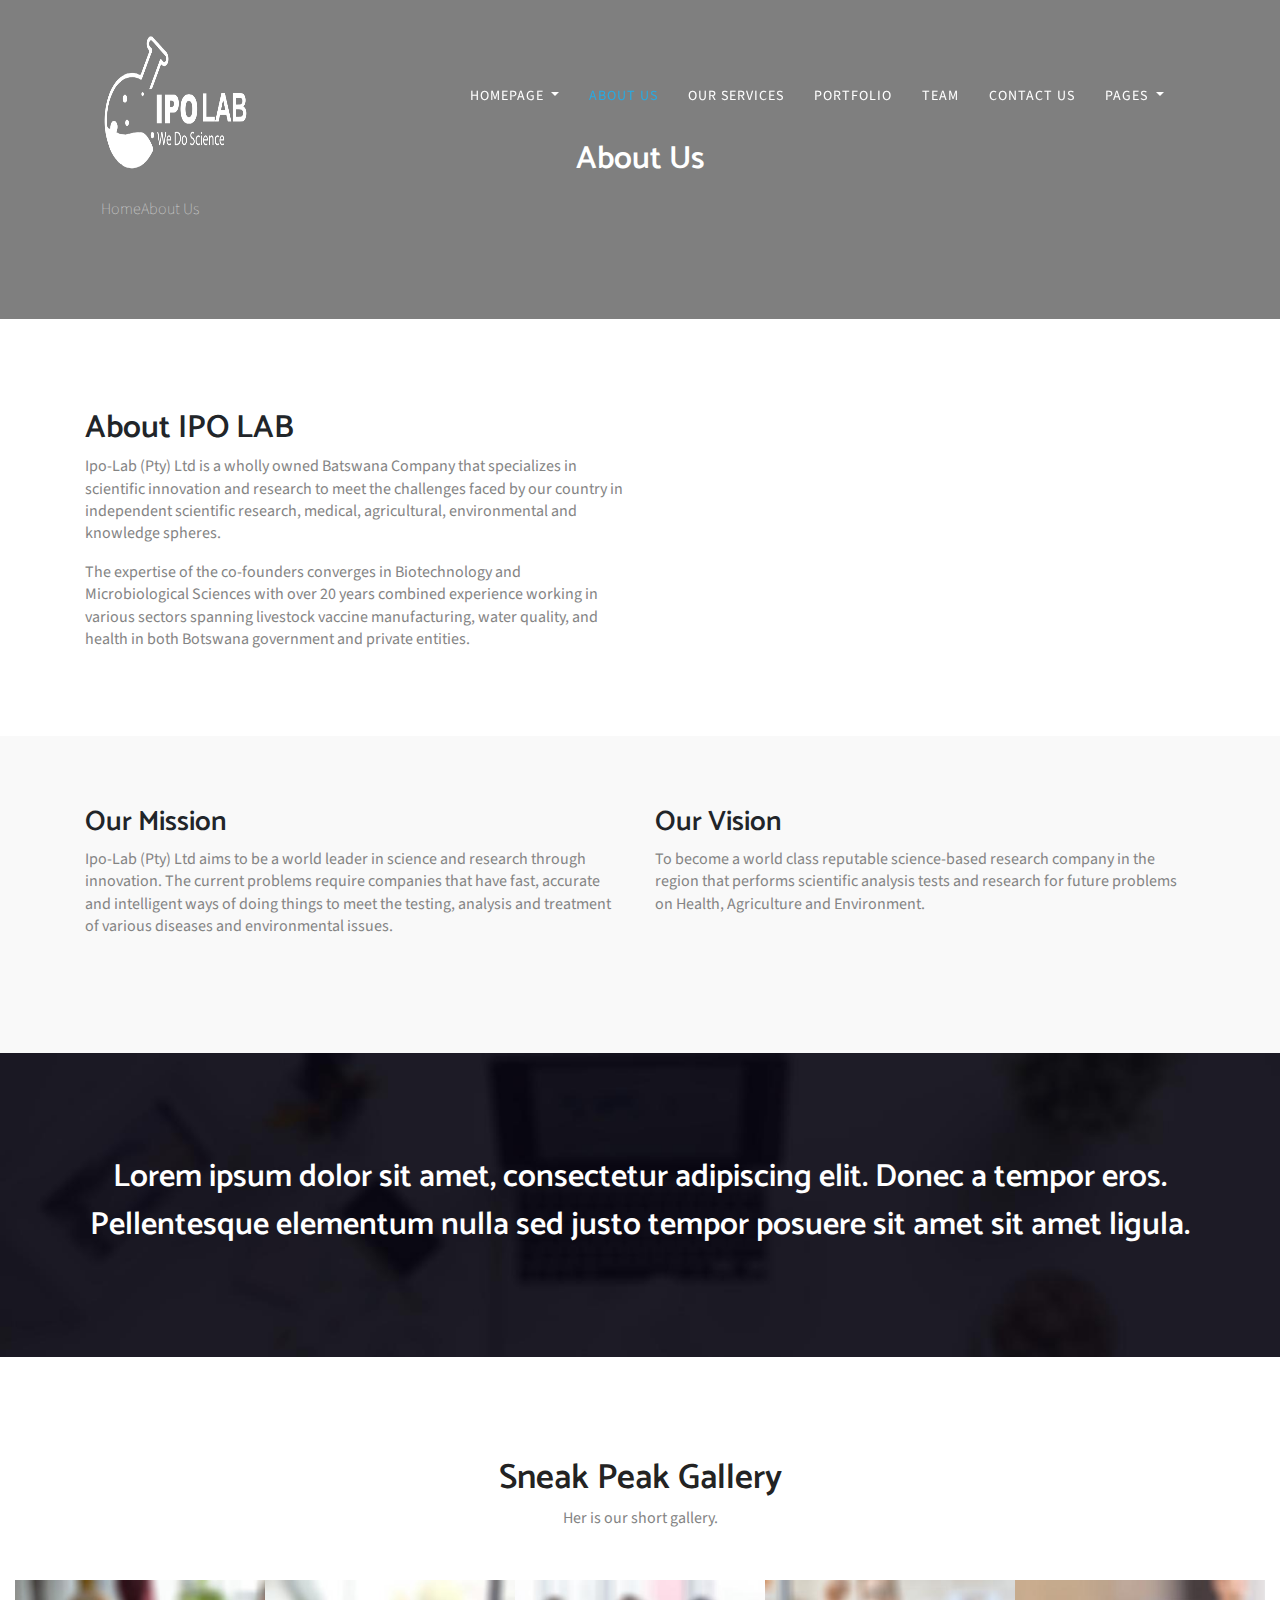
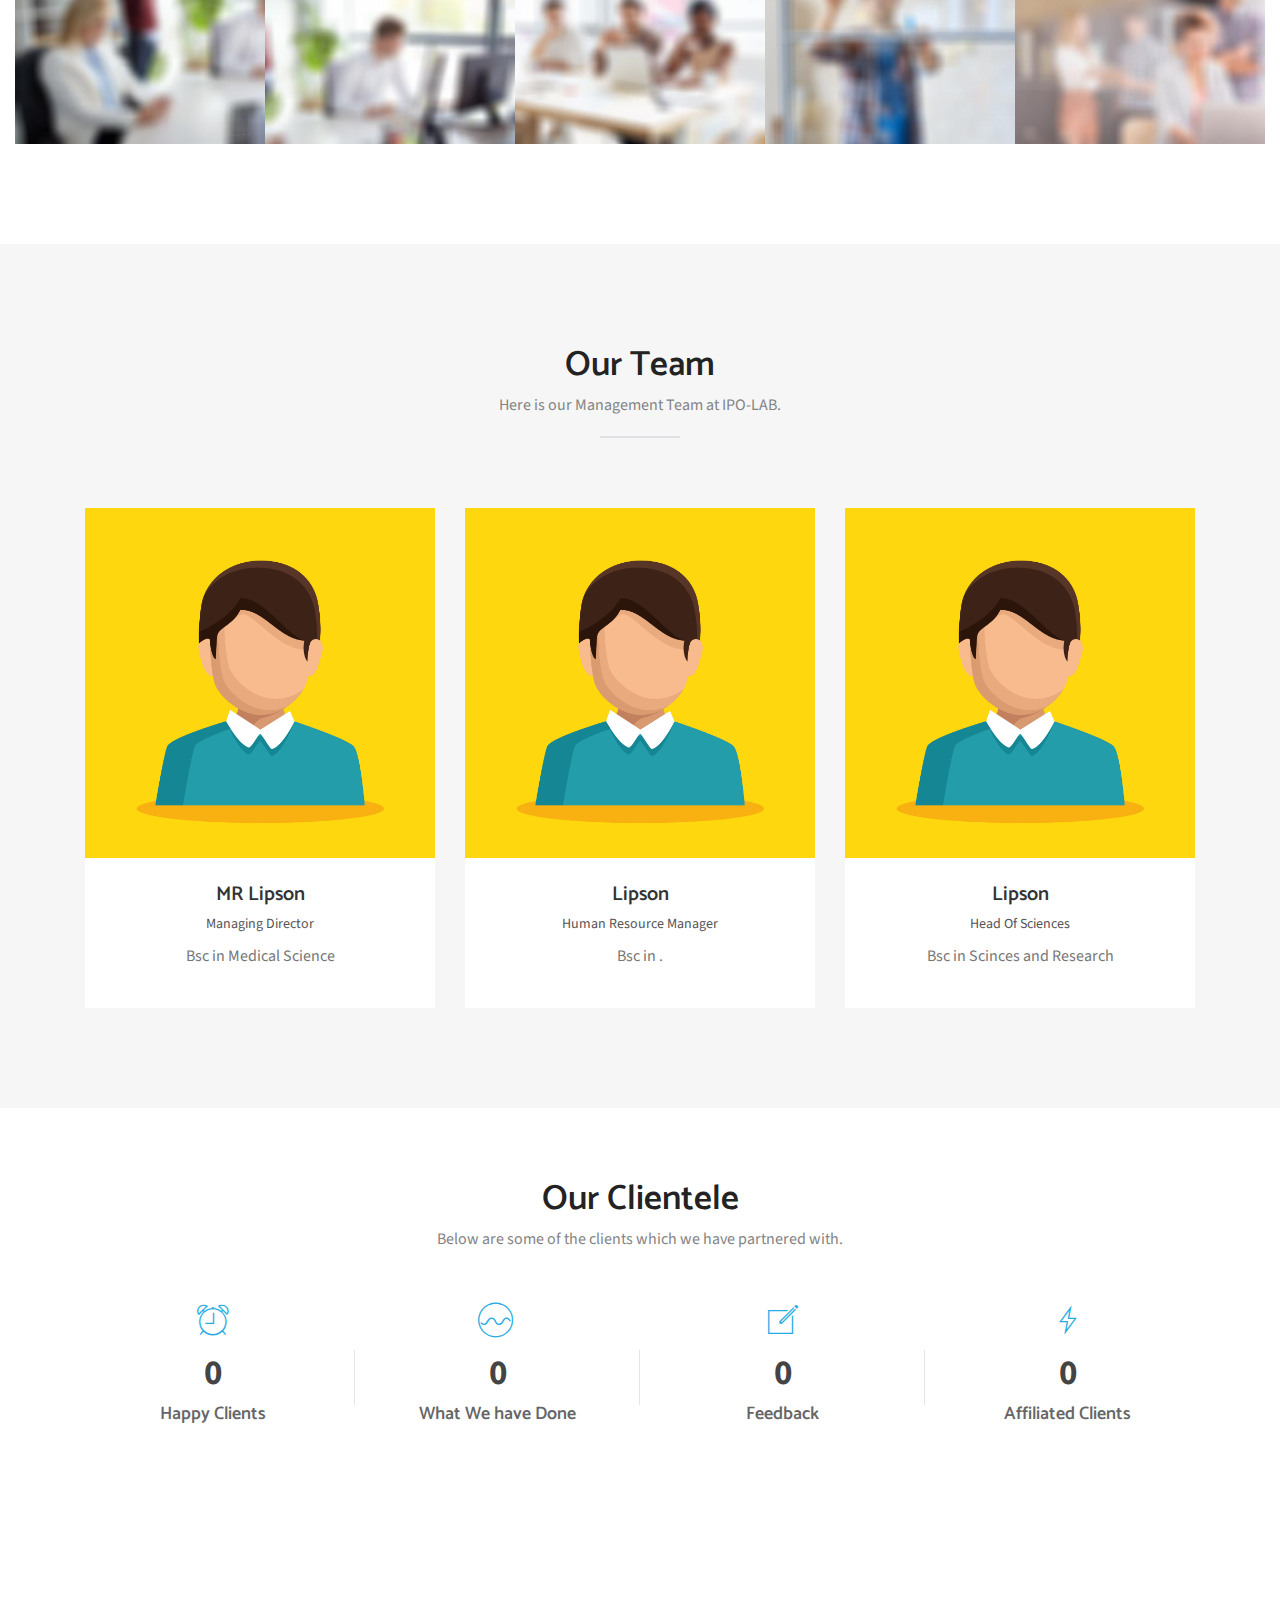
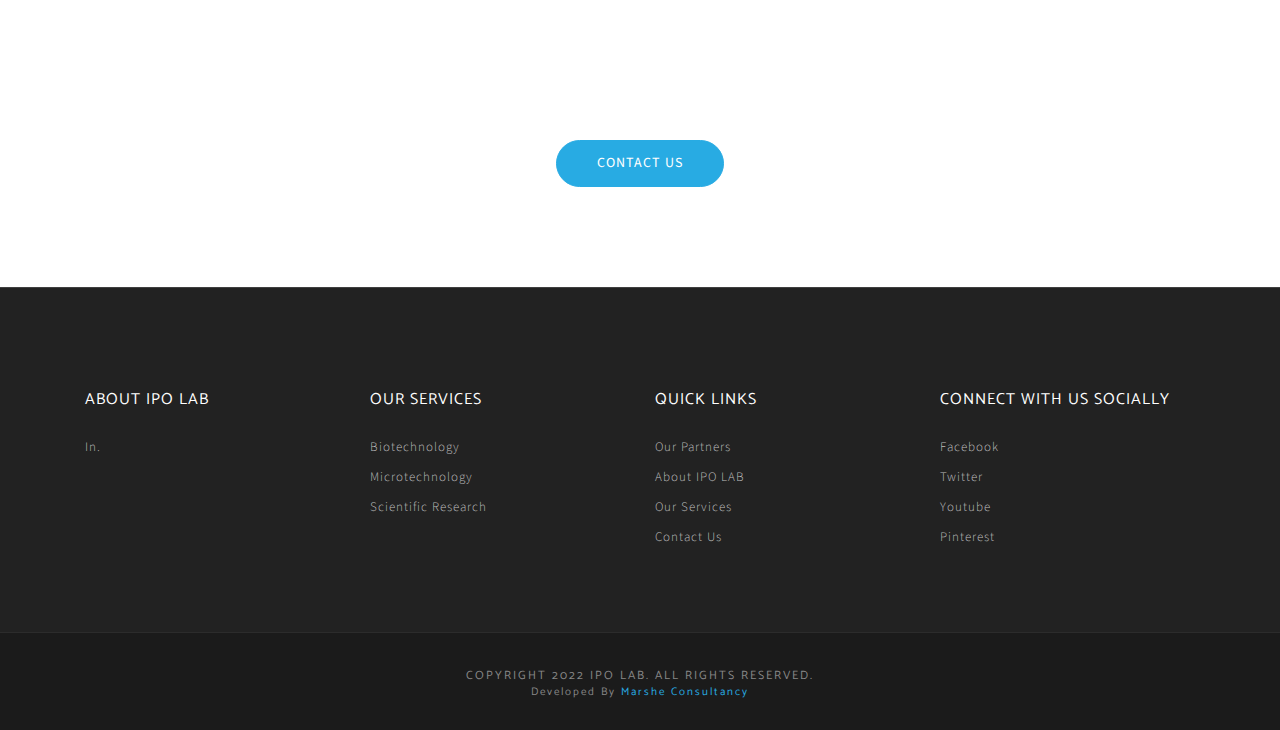
==== commit b951f36e: "update" ====
--- a/about.html
+++ b/about.html
@@ -236,8 +236,7 @@
 			<div class="col-12">
 				<div class="title text-center ">
 					<h2>Our Team</h2>
-					<p>Lorem ipsum dolor sit amet, consectetur adipisicing elit. Doloremque quasi tempora obcaecati, quis
-						similique quos.</p>
+					<p>Here is our Management Team at IPO-LAB.</p>
 					<div class="border"></div>
 				</div>
 			</div>
@@ -265,9 +264,9 @@
 
 					<!-- member name & designation -->
 					<div class="member-content">
-						<h3>Michael Jonson</h3>
-						<span>Head Of Marketing</span>
-						<p>Lorem ipsum dolor sit amet consectetur adipisicing elit. Aspernatur necessitatibus ullam, culpa odio.</p>
+						<h3>MR Lipson</h3>
+						<span>Managing Director</span>
+						<p>Bsc in Medical Science</p>
 					</div>
 					<!-- /member name & designation -->
 
@@ -297,9 +296,9 @@
 
 					<!-- member name & designation -->
 					<div class="member-content">
-						<h3>Carrick Mollenkamp</h3>
-						<span>Web Developer</span>
-						<p>Lorem ipsum dolor sit amet consectetur adipisicing elit. Aspernatur necessitatibus ullam, culpa odio.</p>
+						<h3>Lipson</h3>
+						<span>Human Resource Manager</span>
+						<p>Bsc in .</p>
 					</div>
 					<!-- /member name & designation -->
 				</div>
@@ -328,9 +327,9 @@
 
 					<!-- member name & designation -->
 					<div class="member-content">
-						<h3>David Gauthier</h3>
-						<span>Head Of Management</span>
-						<p>Lorem ipsum dolor sit amet consectetur adipisicing elit. Aspernatur necessitatibus ullam, culpa odio.</p>
+						<h3>Lipson </h3>
+						<span>Head Of Sciences</span>
+						<p>Bsc in Scinces and Research</p>
 					</div>
 					<!-- /member name & designation -->
 
@@ -352,8 +351,8 @@
 				<div class="row">
 					<div class="col-md-12 text-center">
 						<div class="title">
-							<h2>Award-Winning Agency</h2>
-							<p>Vestibulum nisl tortor, consectetur quis imperdiet bibendum, laoreet sed arcu. Sed condimentum iaculis ex, in faucibus lorem accumsan non. Donec mattis tincidunt metus. Morbi sed tortor a risus luctus dignissim.</p>
+							<h2>Our Clientele</h2>
+							<p>Below are some of the clients which we have partnered with.</p>
 						</div>
 					</div>
 					<!-- first count item -->
@@ -475,7 +474,7 @@
   </div>
   <div class="footer-bottom">
     <h5>Copyright 2022 IPO LAB. All rights reserved.</h5>
-    <h6>Developed by <a href="">Marshe</a></h6>
+    <h6>Developed by <a href="">Marshe Consultancy</a></h6>
   </div>
 </footer> <!-- end footer -->
 
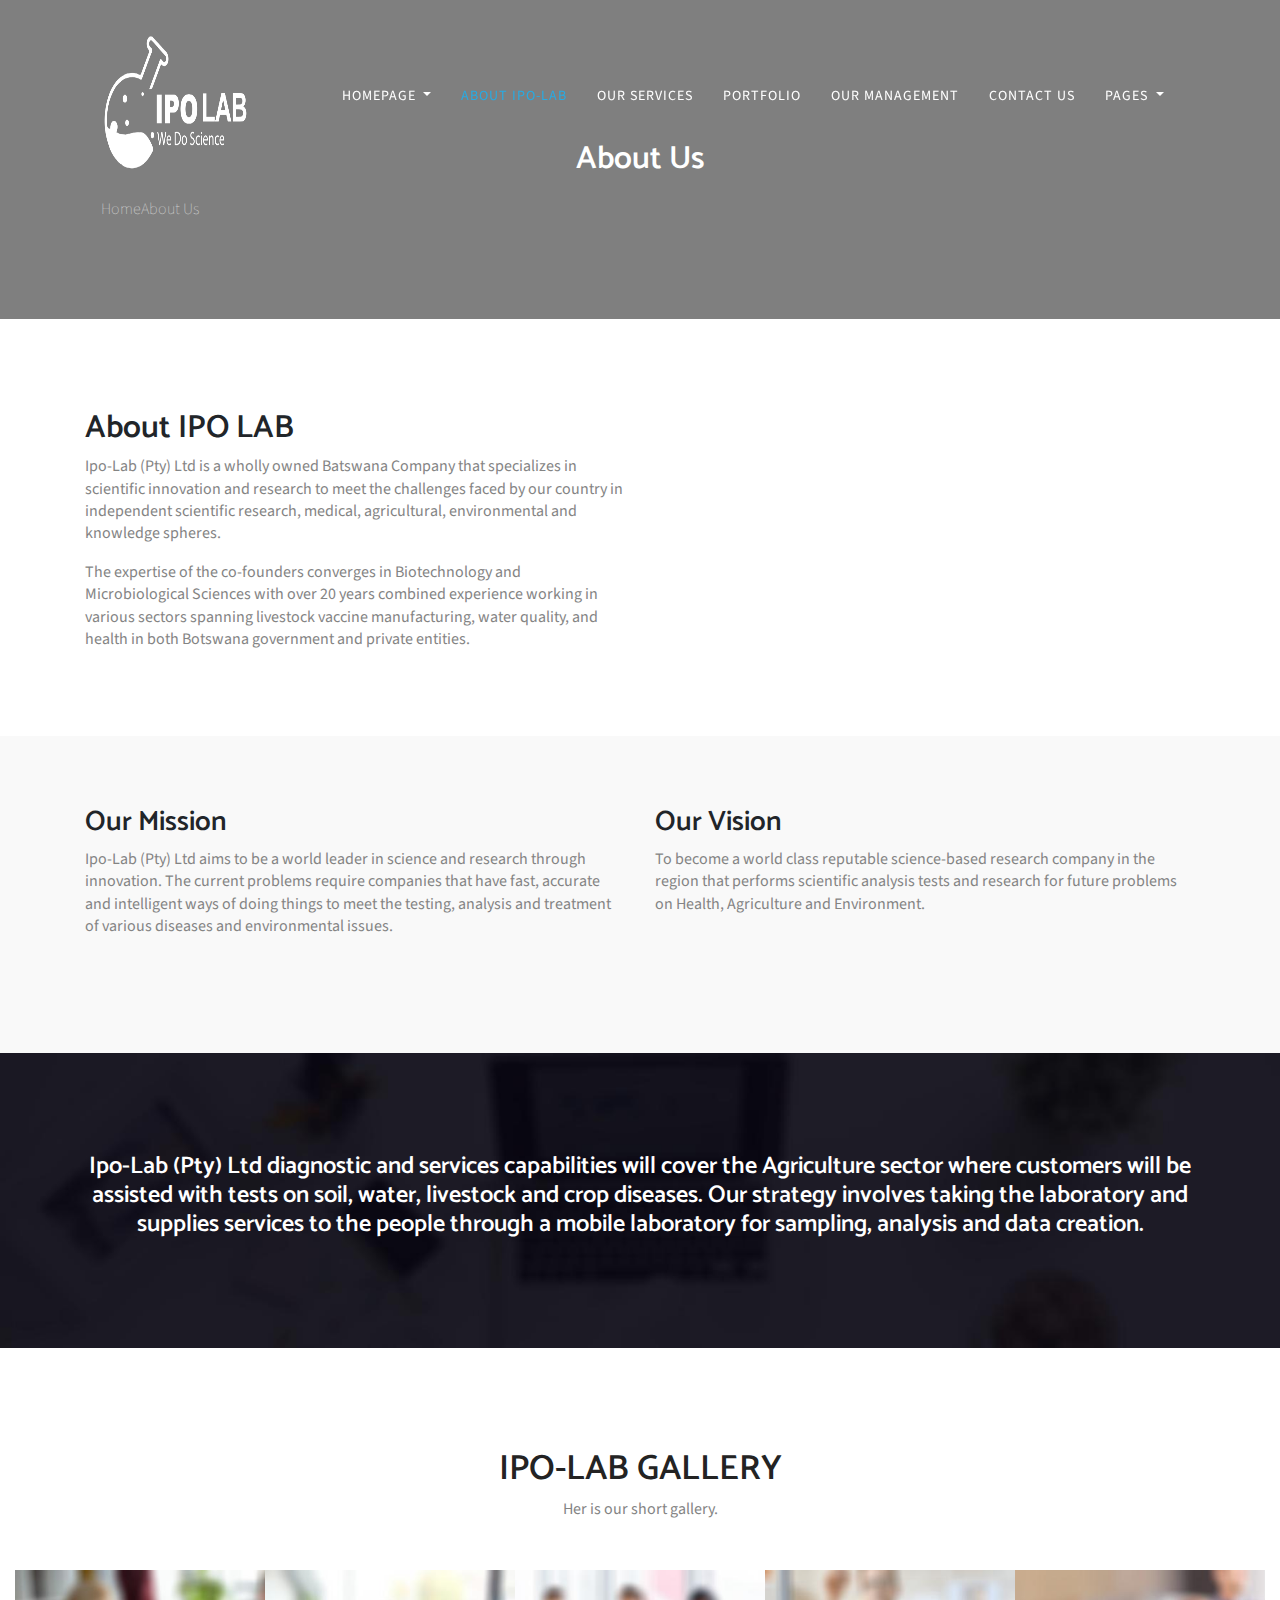
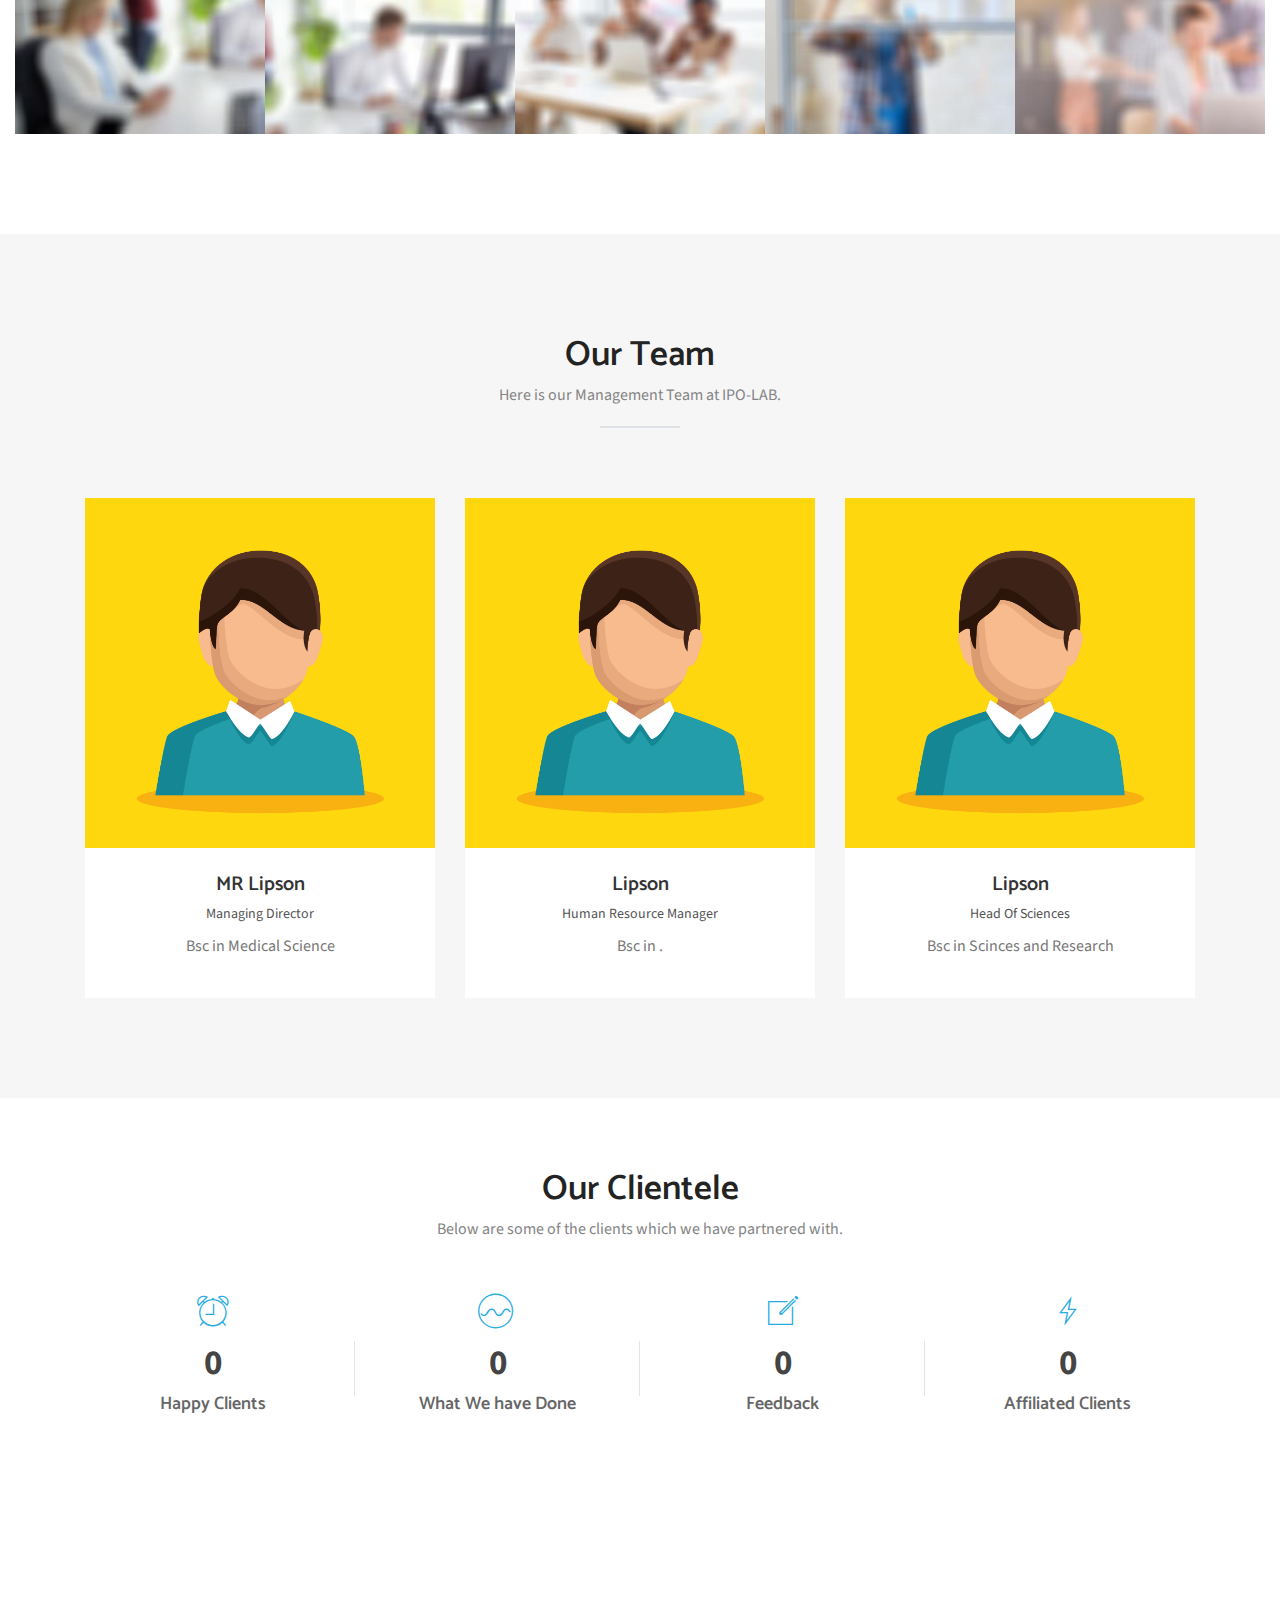
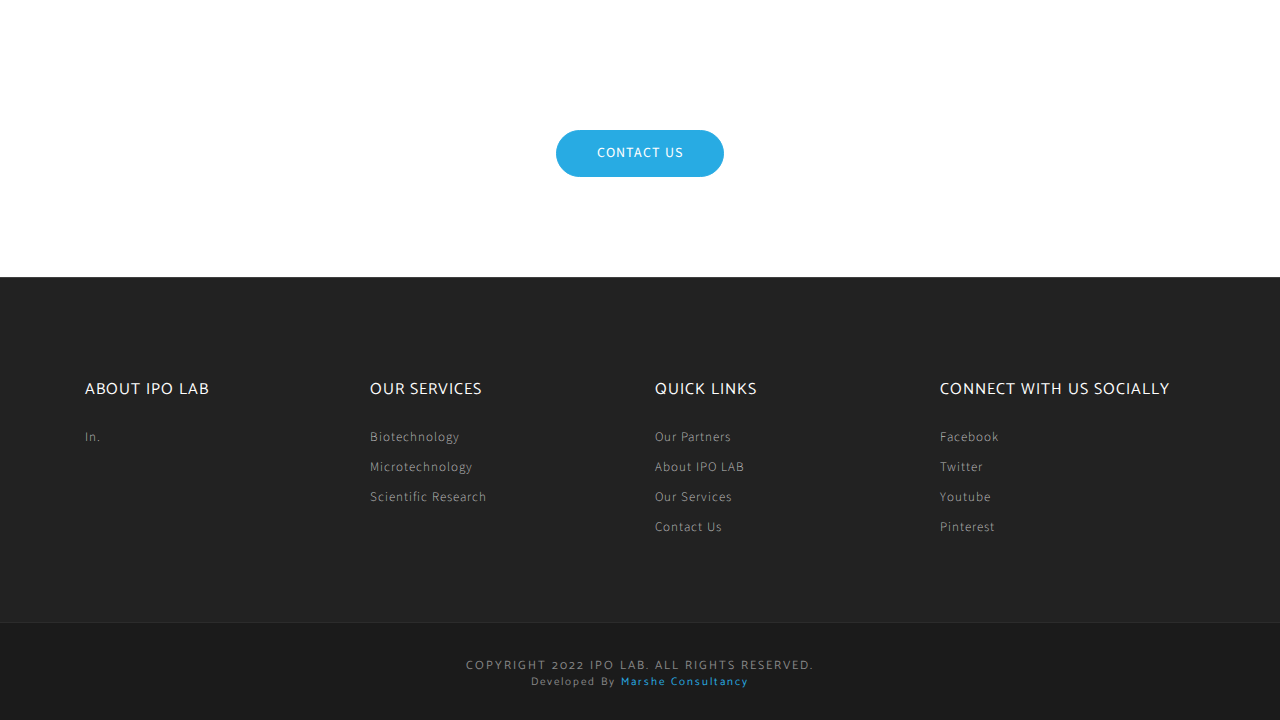
==== commit d6d9f1ae: "SHARP" ====
--- a/about.html
+++ b/about.html
@@ -6,9 +6,9 @@
 <html> <!--<![endif]-->
 <head>
   <meta http-equiv="Content-Type" content="text/html; charset=UTF-8">
-  <meta name="description" content="Bingo One page parallax responsive HTML Template ">
+  <meta name="description" content="IPO -LAB HOME ">
   
-  <meta name="author" content="Themefisher.com">
+  <meta name="author" content="Marshe Consultancy">
 
   <title>ABOUT IPO LAB</title>
 
@@ -85,12 +85,12 @@
             </a>
             <div class="dropdown-menu" aria-labelledby="navbarDropdown">
               <a class="dropdown-item" href="index.html">IPO LAB HOME</a>
-              <a class="dropdown-item" href="onepage-slider.html">IPO LAB BRIEF</a>
+              
               
             </div>
           </li>
           <li class="nav-item  active ">
-            <a class="nav-link" href="about.html">About Us</a>
+            <a class="nav-link" href="about.html">About IPO-LAB</a>
           </li>
           <li class="nav-item ">
             <a class="nav-link" href="service.html">Our Services</a>
@@ -99,7 +99,7 @@
             <a class="nav-link" href="portfolio.html">Portfolio</a>
           </li>
           <li class="nav-item ">
-            <a class="nav-link" href="team.html">Team</a>
+            <a class="nav-link" href="team.html">Our Management</a>
           </li>
         
           <li class="nav-item ">
@@ -185,7 +185,7 @@
 	<div class="container">
 		<div class="row">
 			<div class="col-md-12 text-center">
-				<h2>Lorem ipsum dolor sit amet, consectetur adipiscing elit. Donec a tempor eros. Pellentesque elementum nulla sed justo tempor posuere sit amet sit amet ligula.</h2>
+				<h4>Ipo-Lab (Pty) Ltd diagnostic and services capabilities will cover the Agriculture sector where customers will be assisted with tests on soil, water, livestock and crop diseases. Our strategy involves taking the laboratory and supplies services to the people through a mobile laboratory for sampling, analysis and data creation. </h4>
 			</div>
 		</div> 		<!-- End row -->
 	</div>   	<!-- End container -->
@@ -198,7 +198,7 @@
 		<div class="row">
 			<div class="col-md-12">
 				<div class="title text-center">
-					<h2>Sneak Peak Gallery</h2>
+					<h2>IPO-LAB GALLERY</h2>
 					<p>Her is our short gallery.</p>
 				</div>
 			</div>
